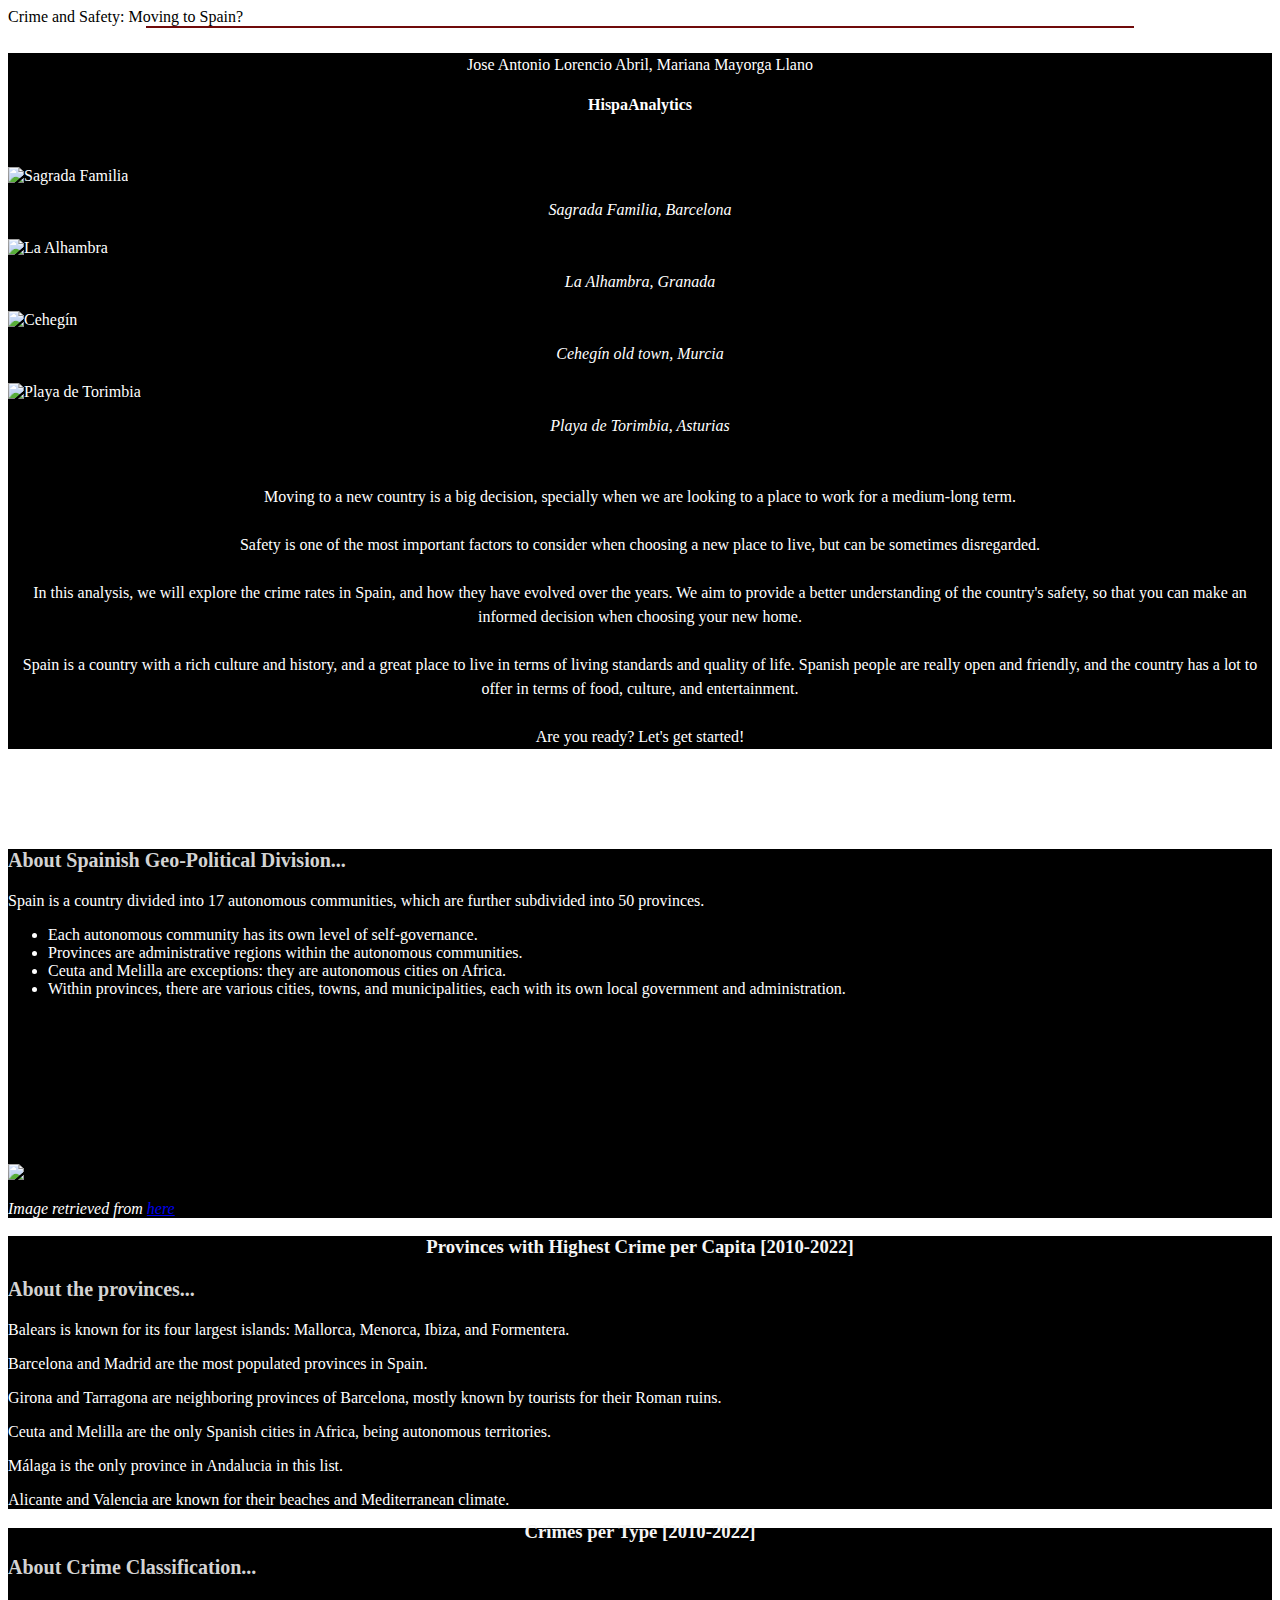
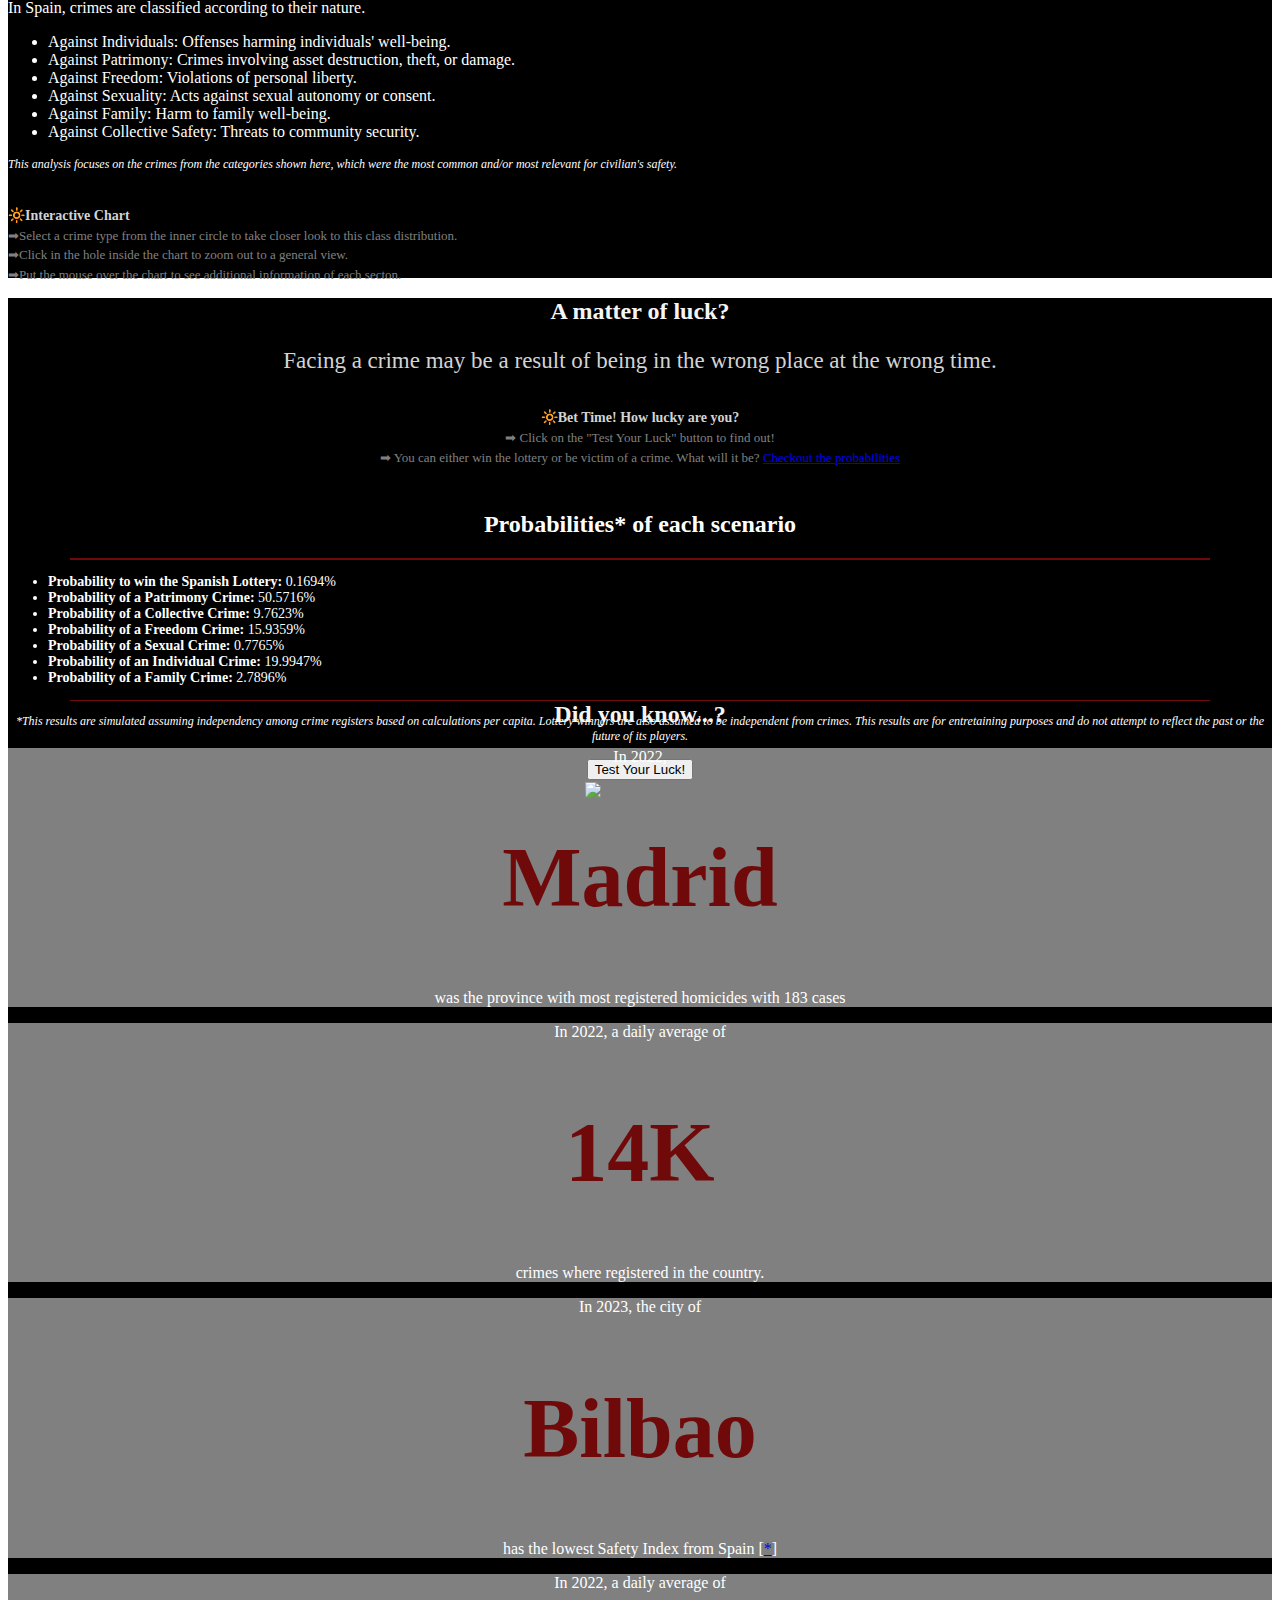
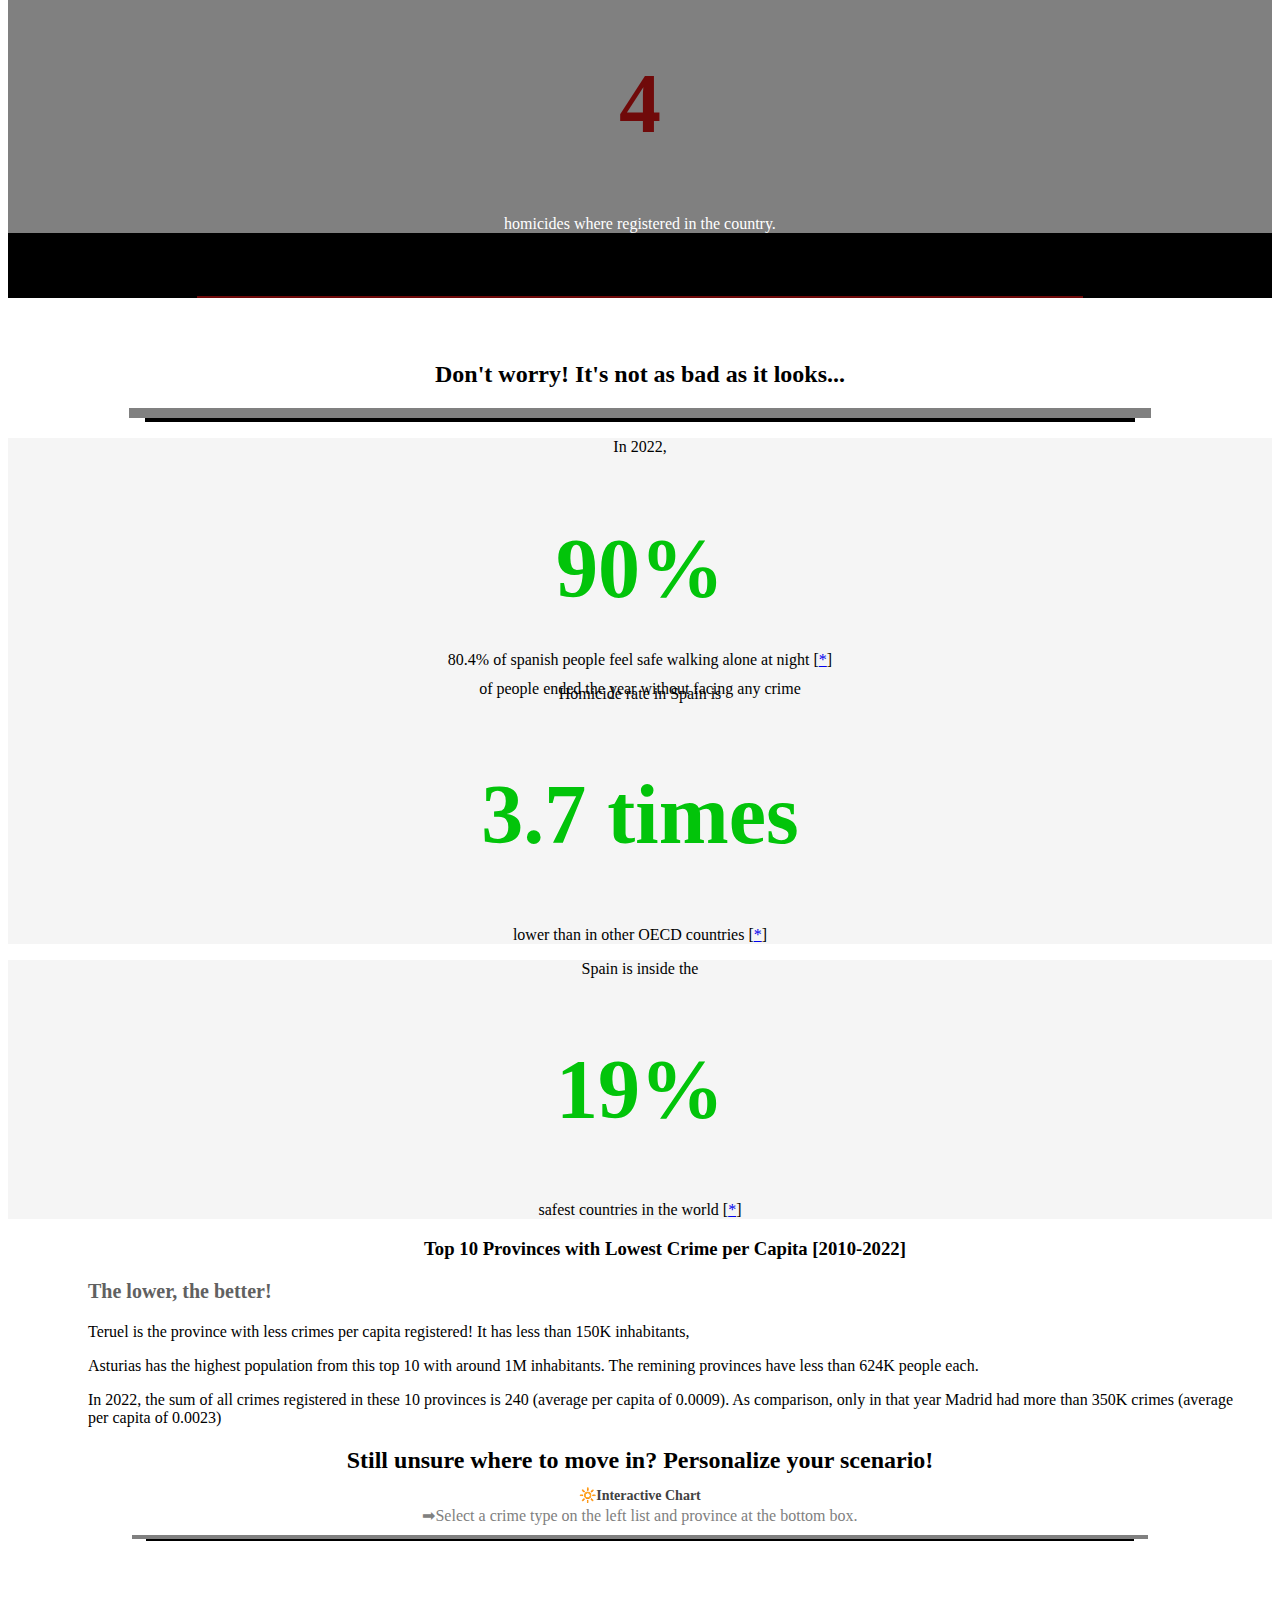
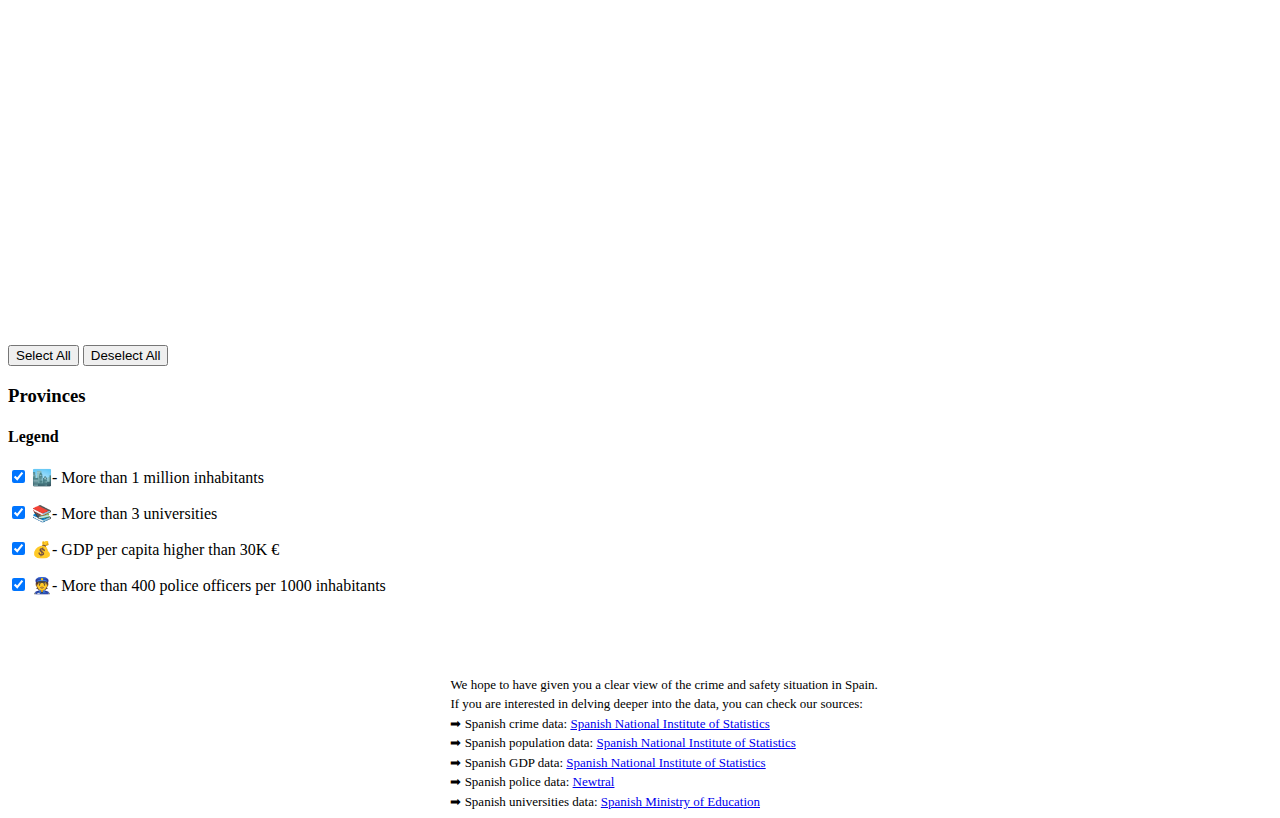
==== index.html @ 902f7b1b "Add files via upload" ====
<!DOCTYPE html>
<html>
<head>
  <title>Visual Analytics: Crime and Safety</title>
  <script src="https://d3js.org/d3.v7.min.js"></script>
  <link rel="stylesheet" href="assets/css/styles.css">
  <meta name="viewport" content="width=device-width, initial-scale=1">
</html>
<body>
  <div class="custheader">
		Crime and Safety: Moving to Spain?
    <hr style="width: 78%; margin: 0 auto; border: 1.5px solid #700a0a;">
  </div>

    <div class="navigation-menu">
        <div class="nav-circle" data-target="section0"></div>
        <div class="nav-circle" data-target="section0.5"></div>
        <div class="nav-circle" data-target="section1"></div>
        <div class="nav-circle" data-target="section2"></div>
        <div class="nav-circle" data-target="section2.5"></div>
        <div class="nav-circle" data-target="section3"></div>
        <div class="nav-circle" data-target="section4"></div>
        <div class="nav-circle" data-target="section4.5"></div>
        <div class="nav-circle" data-target="section5"></div>
        <div class="nav-circle" data-target="section6"></div>
    </div>

    <div id="section0" class="section" style="color:white; background-color: rgb(0, 0, 0); margin-top: -2%;">

        <div id="authors" style="text-align: center; font-size: 16px; line-height: 1.5; margin-top: 50px; margin-bottom: 50px; ">
          <p>Jose Antonio <span class="highlight">Lorencio Abril</span>, Mariana <span class="highlight">Mayorga Llano</span></p>
          <p><b>HispaAnalytics</b></p>
        </div>
      
        <div class="intro">

          <div class="image-container">

            <div style="margin-bottom: 20px; width: 100%;">
                <img src="./assets/images/sagrada_familia.jpg" alt="Sagrada Familia" style="width: 100%; height: auto;">
                <p style="text-align: center;"><i>Sagrada Familia, Barcelona</i></p>
            </div>

            <div style="margin-bottom: 20px; width: 100%;">
                <img src="./assets/images/alhambra.jpg" alt="La Alhambra" style="max-width: 100%; height: auto;">
                <p style="text-align: center;"><i>La Alhambra, Granada</i></p>
            </div>

            <div style="margin-bottom: 20px; width: 100%;">
                <img src="./assets/images/cehegin.jpg" alt="Cehegín" style="max-width: 100%; height: auto;">
                <p style="text-align: center;"><i>Cehegín old town, Murcia</i></p>
            </div>

            <div style="margin-bottom: 20px; width: 100%;">
                <img src="./assets/images/PlayaTorimbia.jpg" alt="Playa de Torimbia" style="max-width: 100%; height: auto;">
                <p style="text-align: center;"><i>Playa de Torimbia, Asturias</i></p>
            </div>

        </div>

          <div class="info-container" style="text-align: center; font-size: 16px; line-height: 1.5; margin-top: 50px; margin-bottom: 50px; ">
            <p>Moving to a new country is a big decision, specially when we are looking to a place to work for a medium-long term. 
              <br> 
              <br> 
              <span class="highlight">Safety</span> is one of the most important factors to consider when choosing a new place to live, but can be sometimes disregarded.
              <br> 
              <br> 
              In this analysis, we will explore the crime rates in <span class="highlight">Spain</span>, and how they have evolved over the years. We aim to provide a better understanding of the country's safety, so that you can make an informed decision when choosing your new home.
              <br> 
              <br> 
              Spain is a country with a rich culture and history, and a great place to live in terms of living standards and quality of life. Spanish people are really open and friendly, and the country has a lot to offer in terms of food, culture, and entertainment.
              <br> 
              <br>  
              <span class="highlight">Are you ready?</span> Let's get started!
          </div>
        </div>
    </div>

    <div id="section0.5" class="section" style="color:white; background-color: rgb(0, 0, 0);">
      <div class="flex-container"  style="margin-top: 100px;">
        <div>
          <p style="color: lightgray; font-size: 20px; font-weight: bold; margin-top: 100px;"> About Spainish Geo-Political Division...</p>
          <div class="info-container width: 60%">
            <p> Spain is a country divided into <span class="highlight">17 autonomous communities</span>, which are further subdivided into <span class="highlight"> 50 provinces</span>. </p>
            <ul>
              <li>Each autonomous community has its own level of self-governance.</li>
              <li>Provinces are administrative regions within the autonomous communities. </li>
              <li>Ceuta and Melilla are exceptions: they are autonomous cities on Africa.</li>
              <li>Within provinces, there are various cities, towns, and municipalities, each with its own local government and administration.</li>
            </ul>
          </div>
        </div>
        <div style="width:50%;">
          <img src="assets/images/mapSpain.png" style="width:80%; margin-top: 150px;" >
          <p style="font-size: 10;"><em>Image retrieved from <a href="https://www.researchgate.net/profile/Aurora-Pujol/publication/305422903/figure/fig2/AS:391301649453060@1470304991714/Territorial-organization-of-Spain-in-Autonomous-Communities-or-Regions-AC-Comunidades.png">here</a></em></p>
        </div>
      </div>

  </div>

    <div id="section1" class="section" style="color:white; background-color: rgb(0, 0, 0);">
        <div class="flex-container">
          <div id="bar" class="responsive-svg-container">
            <h3 style="text-align:center; color: whitesmoke;">Provinces with Highest Crime per Capita [2010-2022]</h3>
          </div>
          <div id="bar-chart-tooltip" class="tooltip" style="position: absolute; visibility: hidden; background-color: #fff; border: 1px solid #ddd; padding: 10px; border-radius: 5px; text-align: left; font-size: 12px;"></div>
          <div>
            <p style="color: lightgray; font-size: 20px; font-weight: bold;"> About the provinces...</p>
            <div class="info-container">
              <p><span class="highlight">Balears</span> is known for its four largest islands: Mallorca, Menorca, Ibiza, and Formentera.</p>
              <p><span class="highlight">Barcelona</span> and <span class="highlight">Madrid</span> are the most populated provinces in Spain.</p>
              <p><span class="highlight">Girona</span> and <span class="highlight">Tarragona</span> are neighboring provinces of Barcelona, mostly known by tourists for their Roman ruins.</p>
              <p><span class="highlight">Ceuta</span> and <span class="highlight">Melilla</span> are the only Spanish cities in Africa, being autonomous territories.</p>
              <p><span class="highlight">Málaga</span> is the only province in Andalucia in this list.</p>
              <p><span class="highlight">Alicante</span> and <span class="highlight">Valencia</span> are known for their beaches and Mediterranean climate.</p>
            </div>
          </div>
          
        </div>

    </div>

    <div id="section2" class="section" style="color:white; background-color: rgb(0, 0, 0);">
      
      <div class="flex-container">
        <div id="sunburst-container" class="responsive-svg-container">
          <h3 style="text-align:center;  line-height: 0.4; color: whitesmoke;"> Crimes per Type [2010-2022]</h3>
        </div>
        <div id="sunburst-chart-tooltip" class="tooltip2"></div>
        <div>
          <p style="color: lightgray; font-size: 20px; font-weight: bold;"> About Crime Classification...</p>
          <div class="info-container">
            In Spain, crimes are classified according to their nature. 
            <ul>
              <li><span class="highlight">Against Individuals:</span> Offenses harming individuals' well-being.</li>
              <li><span class="highlight">Against Patrimony:</span> Crimes involving asset destruction, theft, or damage.</li>
              <li><span class="highlight">Against Freedom:</span> Violations of personal liberty.</li>
              <li><span class="highlight">Against Sexuality:</span> Acts against sexual autonomy or consent.</li>
              <li><span class="highlight">Against Family:</span> Harm to family well-being.</li>
              <li><span class="highlight">Against Collective Safety:</span> Threats to community security.</li>
            </ul>
            <p style="font-size: 12px; "><i>This analysis focuses on the crimes from the categories shown here, which were the most common and/or most relevant for civilian's safety. </i></p>
          </div>

          <div style="color: grey; font-size: 13px; margin-top: 40px; line-height: 0.5;">
            <p style="color: lightgrey; font-size: 14px; font-weight: bold;"> 🔆Interactive Chart</p>
            <p> ➡Select a crime type from the inner circle to take closer look to this class distribution.</p>
            <p> ➡Click in the hole inside the chart to zoom out to a general view.</p>
            <p> ➡Put the mouse over the chart to see additional information of each secton.</p>
          </div>
        </div>
      </div>
    </div>

    <div id="section2.5" class="section" style="color:white; background-color: rgb(0, 0, 0);">
      <h2 style="text-align:center; color: whitesmoke; margin-top: 90;">A matter of luck?</h2>
      <div style="text-align:center;">
        <p style="color: lightgrey; font-size: 23px; ">Facing a crime may be a result of being in the wrong place at the wrong time. </p>
        
        <div style="color: grey; font-size: 13px; margin-top: 40px; margin-bottom: 50px; line-height: 0.5;">
          <p style="color: lightgrey; font-size: 14px; font-weight: bold;"> 🔆Bet Time! How lucky are you?</p>
          <p> ➡ Click on the "Test Your Luck" button to find out! </p>
          <p> ➡ You can either win the lottery or be victim of a crime. What will it be? <a href="#" onclick="showProbabilities(); return false;">Checkout the probabilities</a>
        </div>

        <div id="probabilitiesPopup" class="overlay" >
          <div class="info-container">
            <h2>Probabilities* of each scenario </h2>
            <hr style="width: 90%; margin: 0 auto; border: 1px solid #700a0a;">
            <ul style="text-align: left; font-size: 14px;">
              <li><b>Probability to win the Spanish Lottery:</b> 0.1694%</li>
              <li><b>Probability of a Patrimony Crime:</b> 50.5716%</li>
              <li><b>Probability of a Collective Crime:</b> 9.7623%</li>
              <li><b>Probability of a Freedom Crime:</b> 15.9359%</li>
              <li><b>Probability of a Sexual Crime:</b> 0.7765%</li>
              <li><b>Probability of an Individual Crime:</b> 19.9947%</li>
              <li><b>Probability of a Family Crime:</b> 2.7896%</li>
            </ul>
            <hr style="width: 90%; margin: 0 auto; border: 1px solid #700a0a;">

            <p style="font-size: 12px; "><i>*This results are simulated assuming independency among crime registers based on calculations per capita. Lottery winners are also assumed to be independent from crimes. This results are for entretaining purposes and do not attempt to reflect the past or the future of its players.  </i></p>
          </div>          
        </div>

      </div>
      <div  style="width: 100%; align-self: center; align-items: center; border-radius: 10px; line-height: 1.6; color: grey;">
      <div class="grid-container" style="height: 60%; ">
        <div id="bar-mini" class="responsive-svg-container"></div>
        <div style="text-align:center">
                  <button id="testButton" class="nice-button">Test Your Luck!</button>
                  <div id="result-container"></div>
                  <div id="overlay" class="overlay"></div>
          <img src="./assets/images/tragamonedas.gif" alt="Tragamonedas" style="height: 50%;">
        </div>
        <div id="sunburst-container-mini" class="responsive-svg-container" style="margin-top: -10%;"></div>
      </div>
      </div>
  </div>
    
    <div id="section3" class="section" style="color:white; background-color: rgb(0, 0, 0);">
        <h2 style="text-align:center; color: whitesmoke;">Did you know...?</h3>
            <div  class="quadra-grid-container" style="text-align:center" > 
            
              <div style="background-color: grey;">
                <p>In 2022, </p>
                <p style="font-size: 84px; font-weight: bold; color: #700a0a;  margin: 5% 0;">Madrid </p>
                <p> was the province with most registered homicides with 183 cases</p>
              </div>
        
              <div style="background-color: grey;">
                <p>In 2022, a daily average of </p>
                <p style="font-size: 84px; font-weight: bold; color: #700a0a;  margin: 5% 0;">14K</p>
                <p> crimes where registered in the country.</p>
              </div>
        
              <div style="background-color: grey;">
                <p>In 2023, the city of </p>
                <p style="font-size: 84px; font-weight: bold; color: #700a0a;  margin: 5% 0;">Bilbao</p>
                <p>has the lowest Safety Index from Spain [<a href="https://www.numbeo.com/crime/region_rankings_current.jsp?region=150" target="_blank" style="font-size: 4;">*</a>]</p>
              </div>
        
              <div style="background-color: grey;">
                <p>In 2022, a daily average of </p>
                <p style="font-size: 84px; font-weight: bold; color: #700a0a;  margin: 5% 0;">4</p>
                <p> homicides where registered in the country.</p>
              </div>
            </div>
        
            <hr style="width: 70%; margin: 5% auto; border: 1px solid #700a0a;">
    </div>

    <div id="section4" class="section">
      <h2 style="text-align:center; ">Don't worry! It's not as bad as it looks...</h2>
    
      <hr style="width: 80%; margin: 0 auto; border: 5px solid grey;">
      <hr style="width: 78%; margin: 0 auto; border: 2px solid black;">
      
      <div  class="quadra-grid-container" style="text-align:center" > 
        <div style="background-color: whitesmoke;">
          <p>In 2022, </p>
          <p style="font-size: 84px; font-weight: bold; color: #02c40a;  margin: 5% 0;">90%</p>
          <p> of people ended the year without facing any crime </p>
        </div>
        <div style="background-color: whitesmoke;">
          <div class="pie-chart-container" style="margin-top: -10%;"></div>
          <p style="padding-top: 5%;">80.4% of spanish people feel safe walking alone at night [<a href="https://www.oecdbetterlifeindex.org/es/topics/safety-es/" target="_blank" style="font-size: 4;">*</a>]</p>
        </div>
        <div style="background-color: whitesmoke;">
          <p>Homicide rate in Spain is </p>
          <p style="font-size: 84px; font-weight: bold; color: #02c40a;  margin: 5% 0;">3.7 times</p>
          <p>lower than in other OECD countries [<a href="https://www.oecdbetterlifeindex.org/es/countries/spain-es/" target="_blank" style="font-size: 4;">*</a>]</p>
        </div>
        <div style="background-color: whitesmoke;">
          <p>Spain is inside the</p>
          <p style="font-size: 84px; font-weight: bold; color: #02c40a;  margin: 5% 0;">19%</p>
          <p>safest countries in the world [<a href="https://worldpopulationreview.com/country-rankings/most-peaceful-countries" target="_blank" style="font-size: 4;">*</a>]</p>
        </div>
      </div>
    </div>

    <div id="section4.5" class="section" >
      <div class="flex-container"  style="margin-left: 80px; margin-right: 30px;">
        <div id="barBest" class="responsive-svg-container">
          <h3 style="text-align:center; color: black;">Top 10 Provinces with Lowest Crime per Capita [2010-2022]</h3>
        </div>
        <div>
          <p style="color: #616161; font-size: 20px; font-weight: bold;"> The lower, the better!</p>
          <div class="info-container">
            <p> 
              <p><span class="highlight-good">Teruel</span> is the province with less crimes per capita registered! It has less than 150K inhabitants,</p>
              <p><span class="highlight-good">Asturias</span> has the highest population from this top 10 with around 1M inhabitants. The remining provinces have less than 624K people each.</p>
              <p>In <span class="highlight-good">2022</span>, the sum of all crimes registered in these 10 provinces is 240 (average per capita of 0.0009). As comparison, only in that year Madrid had more than 350K crimes (average per capita of 0.0023) </p>
              
          </div>
        </div>
        
      </div>
    </div>

    <div id="section5" class="section">
      <div id="final-tooltip" class="tooltip" style="position: absolute; visibility: hidden; background-color: #fff; border: 1px solid #ddd; padding: 10px; border-radius: 5px; text-align: left; font-size: 12px;"></div>
      <h2 style="text-align:center; ">Still unsure where to move in? Personalize your scenario!</h3>
         <p style="color: #424242; line-height: 30%; font-size: 14px; font-weight: bold; text-align:center;"> 🔆Interactive Chart</p>
        <p style="color: grey; line-height: 30%; font-size: 10; text-align:center;"> ➡Select a crime type on the left list and province at the bottom box.</p>
        <hr style="width: 80%; margin: 0 auto; border: 2px solid grey;">
        <hr style="width: 78%; margin: 0 auto; border: 1px solid black;">  
        <svg width="300" height="400"></svg>
      <div id="selectors-container">
          <div class="selector-box" id="category-selector-box" style="display: none">
              <h3>Crime Categories</h3>
              <div id="category-selectors"></div>
          </div>
          <div class="selector-box" id="province-selector-box">
            <div class="selector-header">
              <button class="nice-button" id="select-all-provinces">Select All</button>
              <button class="nice-button" id="deselect-all-provinces">Deselect All</button>
                <h3>Provinces</h3>
            </div>
        
            <div class="selectors-and-legend-container">
                <div id="province-selectors"></div>
                <div class="legend-box">
                  <h4>Legend</h4>
                  <p><label><input type="checkbox" class="emoji-checkbox" id="emoji-population" checked> <span>🏙️- More than 1 million inhabitants</span> </label></p>
                  <p><label><input type="checkbox" class="emoji-checkbox" id="emoji-universities" checked> <span>📚- More than 3 universities</span></label></p>
                  <p><label><input type="checkbox" class="emoji-checkbox" id="emoji-gdp" checked> <span>💰- GDP per capita higher than 30K €</span></label></p>
                  <p><label><input type="checkbox" class="emoji-checkbox" id="emoji-police" checked> <span>👮- More than 400 police officers per 1000 inhabitants</span></label></p>
              </div>          
            </div>
          </div>
      </div>
    </div>

    <div id="section6" class="section" style="color:white; background-color: rgb(255, 255, 255);">
      <h2 style="text-align:center;">Summary of your selection</h3>
        <div class="info-container">
          <div id="summary"></div>
        </div>
        <div style="color: black; font-size: 13px; margin-top: 40px; line-height: 0.5; margin-left: 35%;">
          <p>
            We hope to have given you a clear view of the crime and safety situation in Spain.
          </p>
          <p>
            If you are interested in delving deeper into the data, you can check our sources:
          </p>
          <p> ➡ Spanish crime data: <a href="https://estadisticasdecriminalidad.ses.mir.es/sec/jaxiPx/Tabla.htm?path=/Datos1//l0/&file=01002.px&type=pcaxis&L=0" target="_blank">Spanish National Institute of Statistics</a></p>
          <p> ➡ Spanish population data: <a href="https://www.ine.es/jaxi/Tabla.htm?path=/t20/e245/p08/l0/&file=03003.px&L=0" target="_blank">Spanish National Institute of Statistics</a></p>
          <p> ➡ Spanish GDP data: <a href="https://www.ine.es/prensa/cre_2022.pdf" target="_blank">Spanish National Institute of Statistics</a></p>
          <p> ➡ Spanish police data: <a href="https://www.newtral.es/numero-policias-espana-total-policia-nacional-guardia-civil/20211220/" target="_blank">Newtral</a></p>
          <p> ➡ Spanish universities data: <a href="https://www.universidades.gob.es/wp-content/uploads/2022/11/Datos_y_Cifras_2021_22.pdf" target="_blank">Spanish Ministry of Education</a></p>
        </div>
    </div>

    <script src="assets/js/pagination.js"></script>
    <script src="assets/js/scripts.js"></script>

</body>
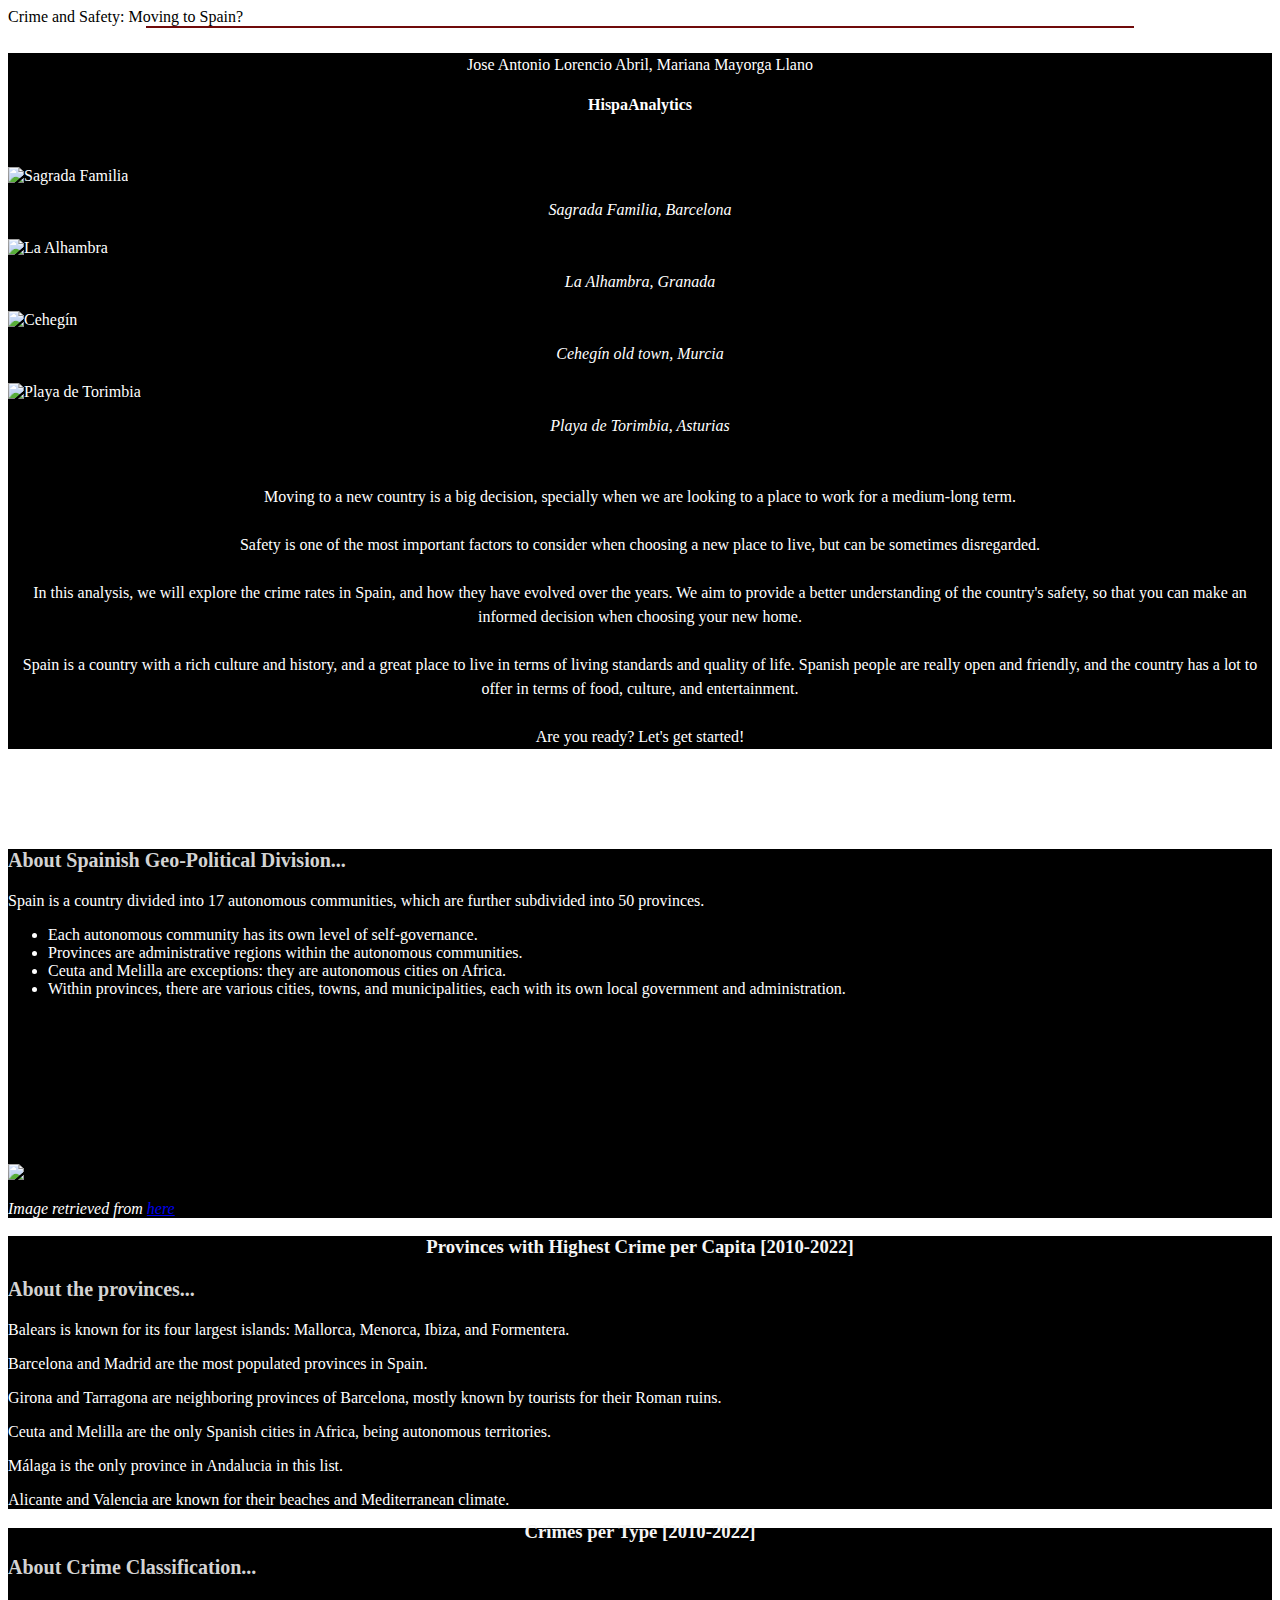
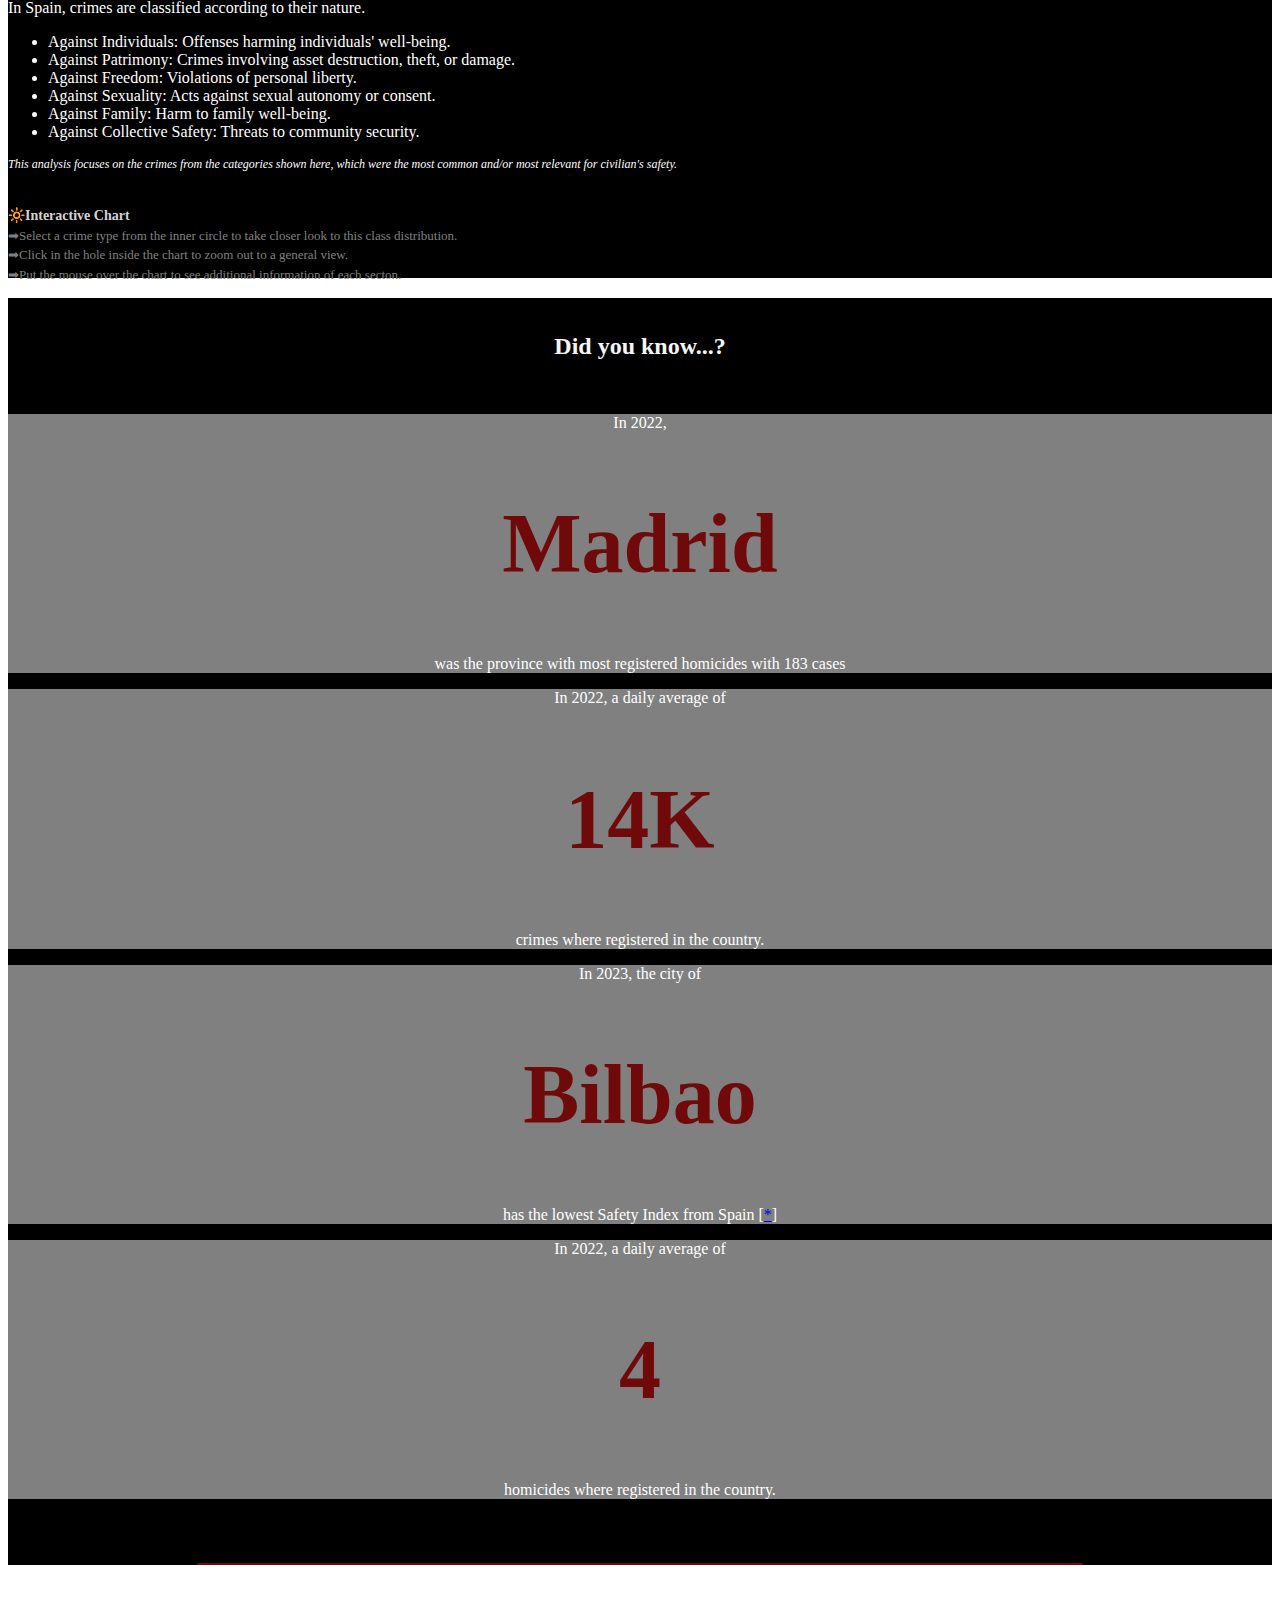
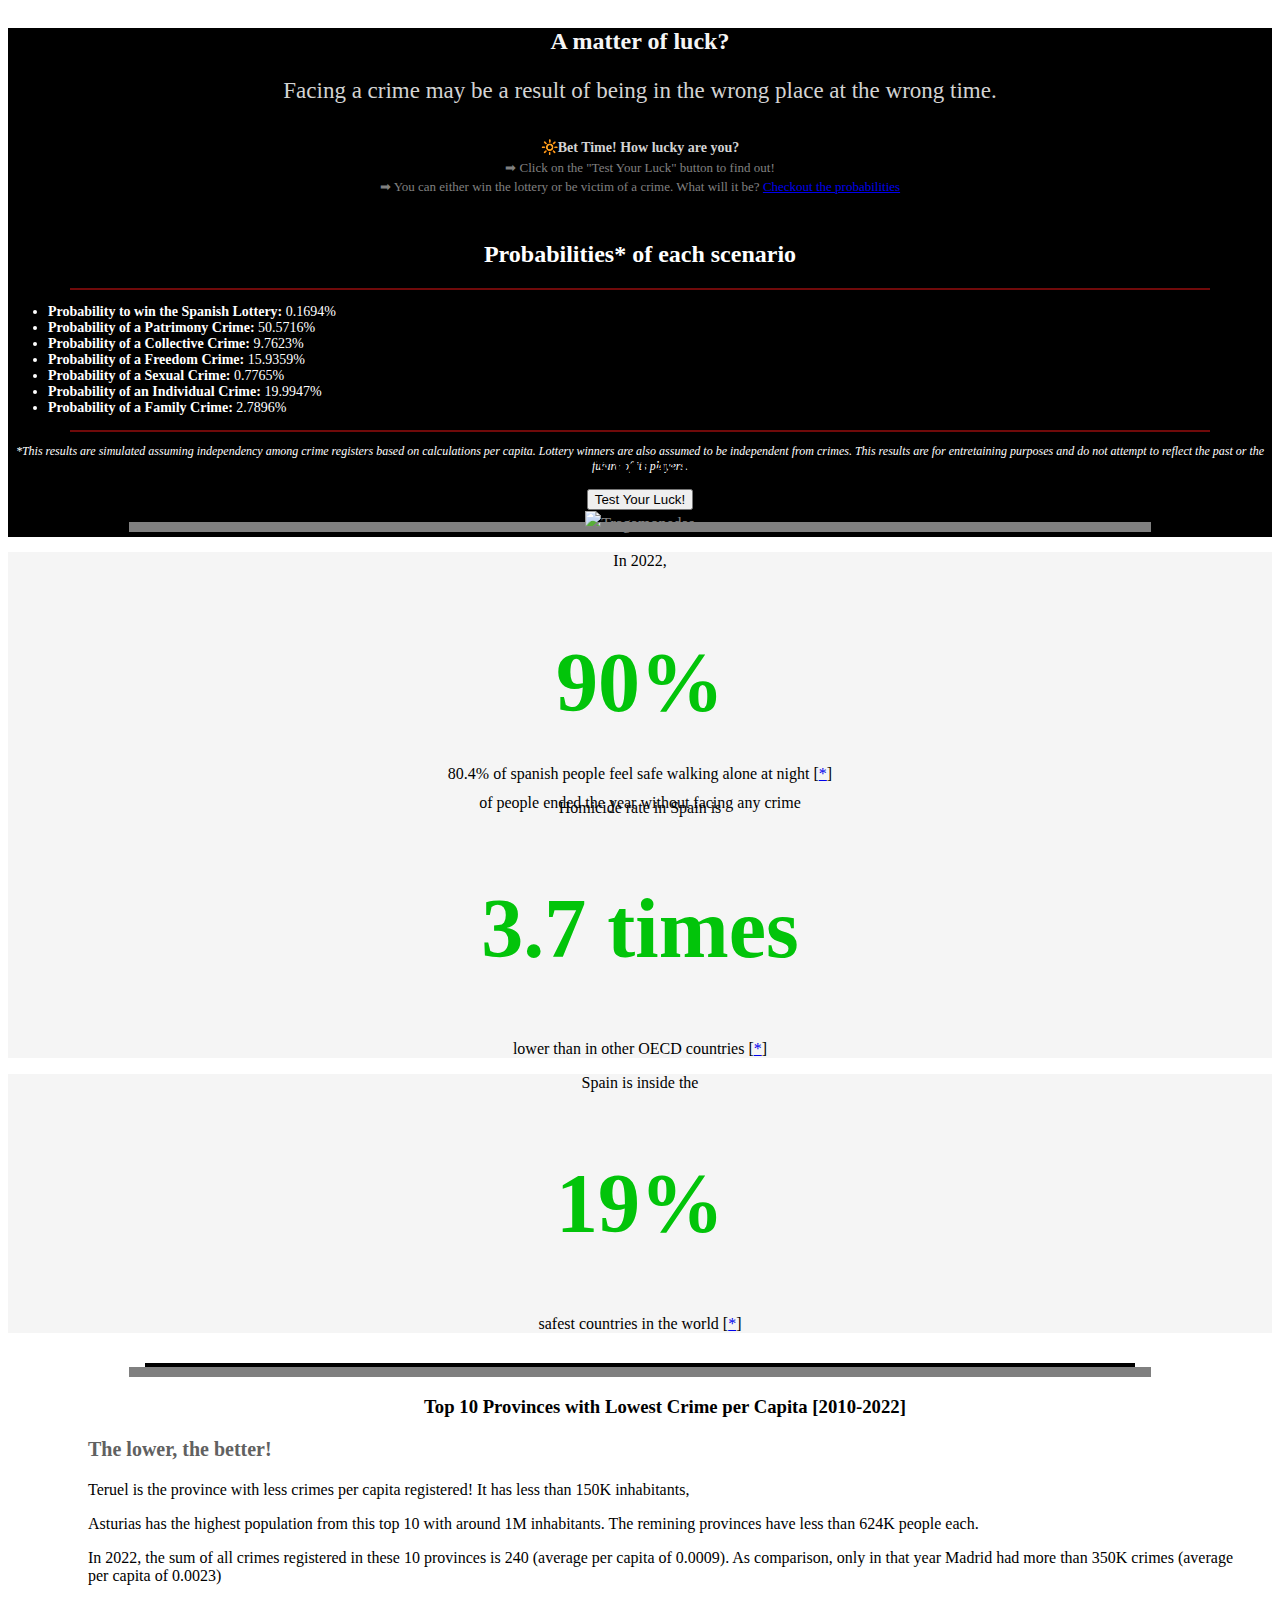
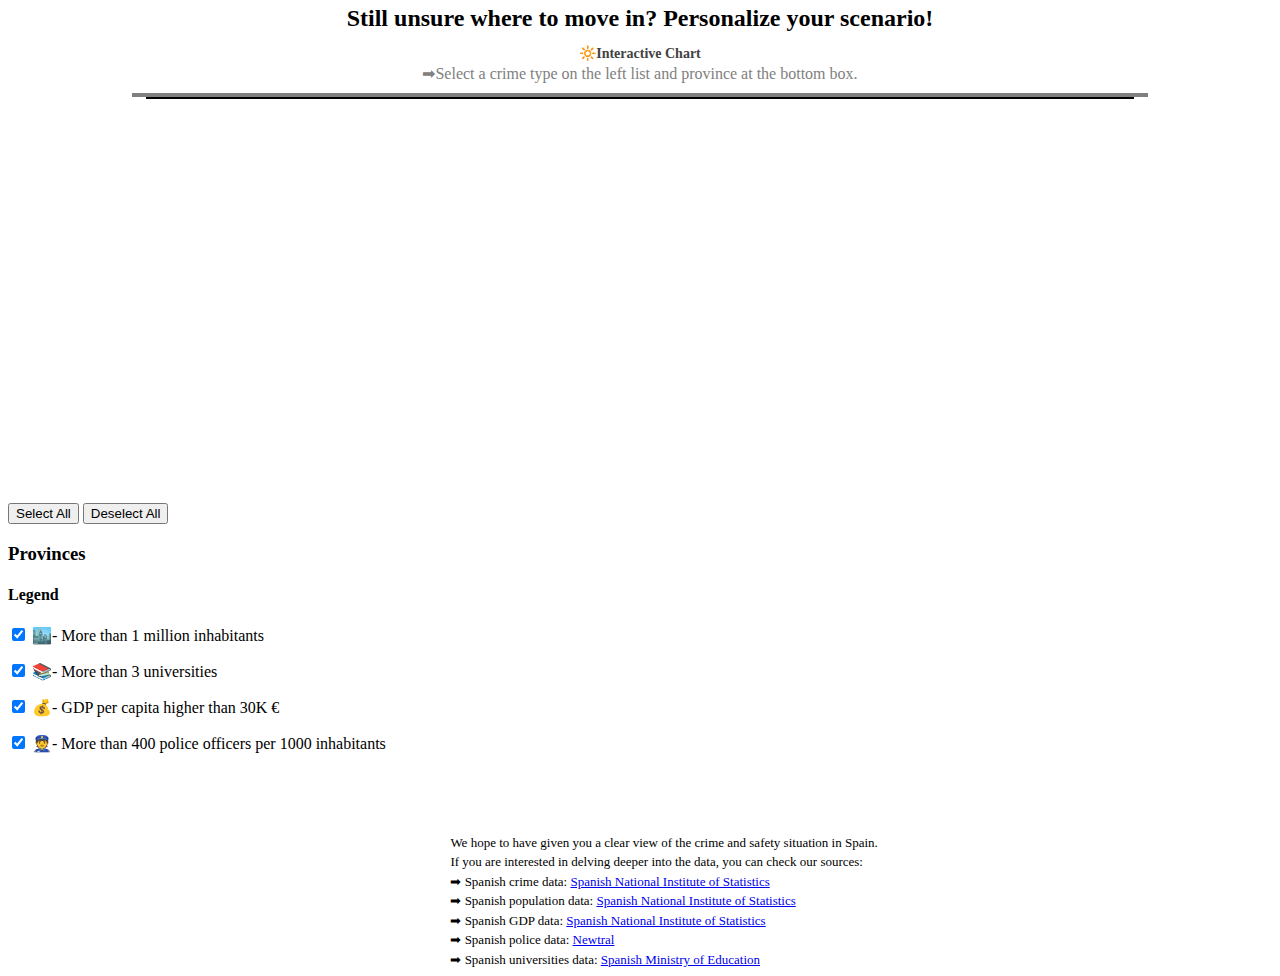
==== commit 0e094baf: "Style corrections, info provinces added" ====
--- a/index.html
+++ b/index.html
@@ -17,8 +17,8 @@
         <div class="nav-circle" data-target="section0.5"></div>
         <div class="nav-circle" data-target="section1"></div>
         <div class="nav-circle" data-target="section2"></div>
+        <div class="nav-circle" data-target="section3"></div>
         <div class="nav-circle" data-target="section2.5"></div>
-        <div class="nav-circle" data-target="section3"></div>
         <div class="nav-circle" data-target="section4"></div>
         <div class="nav-circle" data-target="section4.5"></div>
         <div class="nav-circle" data-target="section5"></div>
@@ -77,7 +77,7 @@
     </div>
 
     <div id="section0.5" class="section" style="color:white; background-color: rgb(0, 0, 0);">
-      <div class="flex-container"  style="margin-top: 100px;">
+      <div class="flex-container"  style="margin-top: 100px; ">
         <div>
           <p style="color: lightgray; font-size: 20px; font-weight: bold; margin-top: 100px;"> About Spainish Geo-Political Division...</p>
           <div class="info-container width: 60%">
@@ -152,6 +152,38 @@
       </div>
     </div>
 
+    <div id="section3" class="section" style="color:white; background-color: rgb(0, 0, 0);">
+      <h2 style="text-align:center; color: whitesmoke; line-height: 400%;">Did you know...?</h3>
+          <div  class="quadra-grid-container" style="text-align:center" > 
+          
+            <div style="background-color: grey;">
+              <p>In 2022, </p>
+              <p style="font-size: 84px; font-weight: bold; color: #700a0a;  margin: 5% 0;">Madrid </p>
+              <p> was the province with most registered homicides with 183 cases</p>
+            </div>
+      
+            <div style="background-color: grey;">
+              <p>In 2022, a daily average of </p>
+              <p style="font-size: 84px; font-weight: bold; color: #700a0a;  margin: 5% 0;">14K</p>
+              <p> crimes where registered in the country.</p>
+            </div>
+      
+            <div style="background-color: grey;">
+              <p>In 2023, the city of </p>
+              <p style="font-size: 84px; font-weight: bold; color: #700a0a;  margin: 5% 0;">Bilbao</p>
+              <p>has the lowest Safety Index from Spain [<a href="https://www.numbeo.com/crime/region_rankings_current.jsp?region=150" target="_blank" style="font-size: 4;">*</a>]</p>
+            </div>
+      
+            <div style="background-color: grey;">
+              <p>In 2022, a daily average of </p>
+              <p style="font-size: 84px; font-weight: bold; color: #700a0a;  margin: 5% 0;">4</p>
+              <p> homicides where registered in the country.</p>
+            </div>
+          </div>
+      
+          <hr style="width: 70%; margin: 5% auto; border: 1px solid #700a0a;">
+  </div>
+
     <div id="section2.5" class="section" style="color:white; background-color: rgb(0, 0, 0);">
       <h2 style="text-align:center; color: whitesmoke; margin-top: 90;">A matter of luck?</h2>
       <div style="text-align:center;">
@@ -197,45 +229,15 @@
       </div>
   </div>
     
-    <div id="section3" class="section" style="color:white; background-color: rgb(0, 0, 0);">
-        <h2 style="text-align:center; color: whitesmoke;">Did you know...?</h3>
-            <div  class="quadra-grid-container" style="text-align:center" > 
-            
-              <div style="background-color: grey;">
-                <p>In 2022, </p>
-                <p style="font-size: 84px; font-weight: bold; color: #700a0a;  margin: 5% 0;">Madrid </p>
-                <p> was the province with most registered homicides with 183 cases</p>
-              </div>
-        
-              <div style="background-color: grey;">
-                <p>In 2022, a daily average of </p>
-                <p style="font-size: 84px; font-weight: bold; color: #700a0a;  margin: 5% 0;">14K</p>
-                <p> crimes where registered in the country.</p>
-              </div>
-        
-              <div style="background-color: grey;">
-                <p>In 2023, the city of </p>
-                <p style="font-size: 84px; font-weight: bold; color: #700a0a;  margin: 5% 0;">Bilbao</p>
-                <p>has the lowest Safety Index from Spain [<a href="https://www.numbeo.com/crime/region_rankings_current.jsp?region=150" target="_blank" style="font-size: 4;">*</a>]</p>
-              </div>
-        
-              <div style="background-color: grey;">
-                <p>In 2022, a daily average of </p>
-                <p style="font-size: 84px; font-weight: bold; color: #700a0a;  margin: 5% 0;">4</p>
-                <p> homicides where registered in the country.</p>
-              </div>
-            </div>
-        
-            <hr style="width: 70%; margin: 5% auto; border: 1px solid #700a0a;">
-    </div>
+    
 
     <div id="section4" class="section">
-      <h2 style="text-align:center; ">Don't worry! It's not as bad as it looks...</h2>
+      <h2 style="text-align:center; line-height: 300%;">Don't worry! It's not as bad as it looks...</h2>
     
       <hr style="width: 80%; margin: 0 auto; border: 5px solid grey;">
       <hr style="width: 78%; margin: 0 auto; border: 2px solid black;">
       
-      <div  class="quadra-grid-container" style="text-align:center" > 
+      <div  class="quadra-grid-container" style="text-align:center; margin-bottom: 30px;" > 
         <div style="background-color: whitesmoke;">
           <p>In 2022, </p>
           <p style="font-size: 84px; font-weight: bold; color: #02c40a;  margin: 5% 0;">90%</p>
@@ -256,6 +258,10 @@
           <p>safest countries in the world [<a href="https://worldpopulationreview.com/country-rankings/most-peaceful-countries" target="_blank" style="font-size: 4;">*</a>]</p>
         </div>
       </div>
+
+      <hr style="width: 78%; margin: 0 auto; border: 2px solid black;">
+      <hr style="width: 80%; margin: 0 auto; border: 5px solid grey;">
+      
     </div>
 
     <div id="section4.5" class="section" >
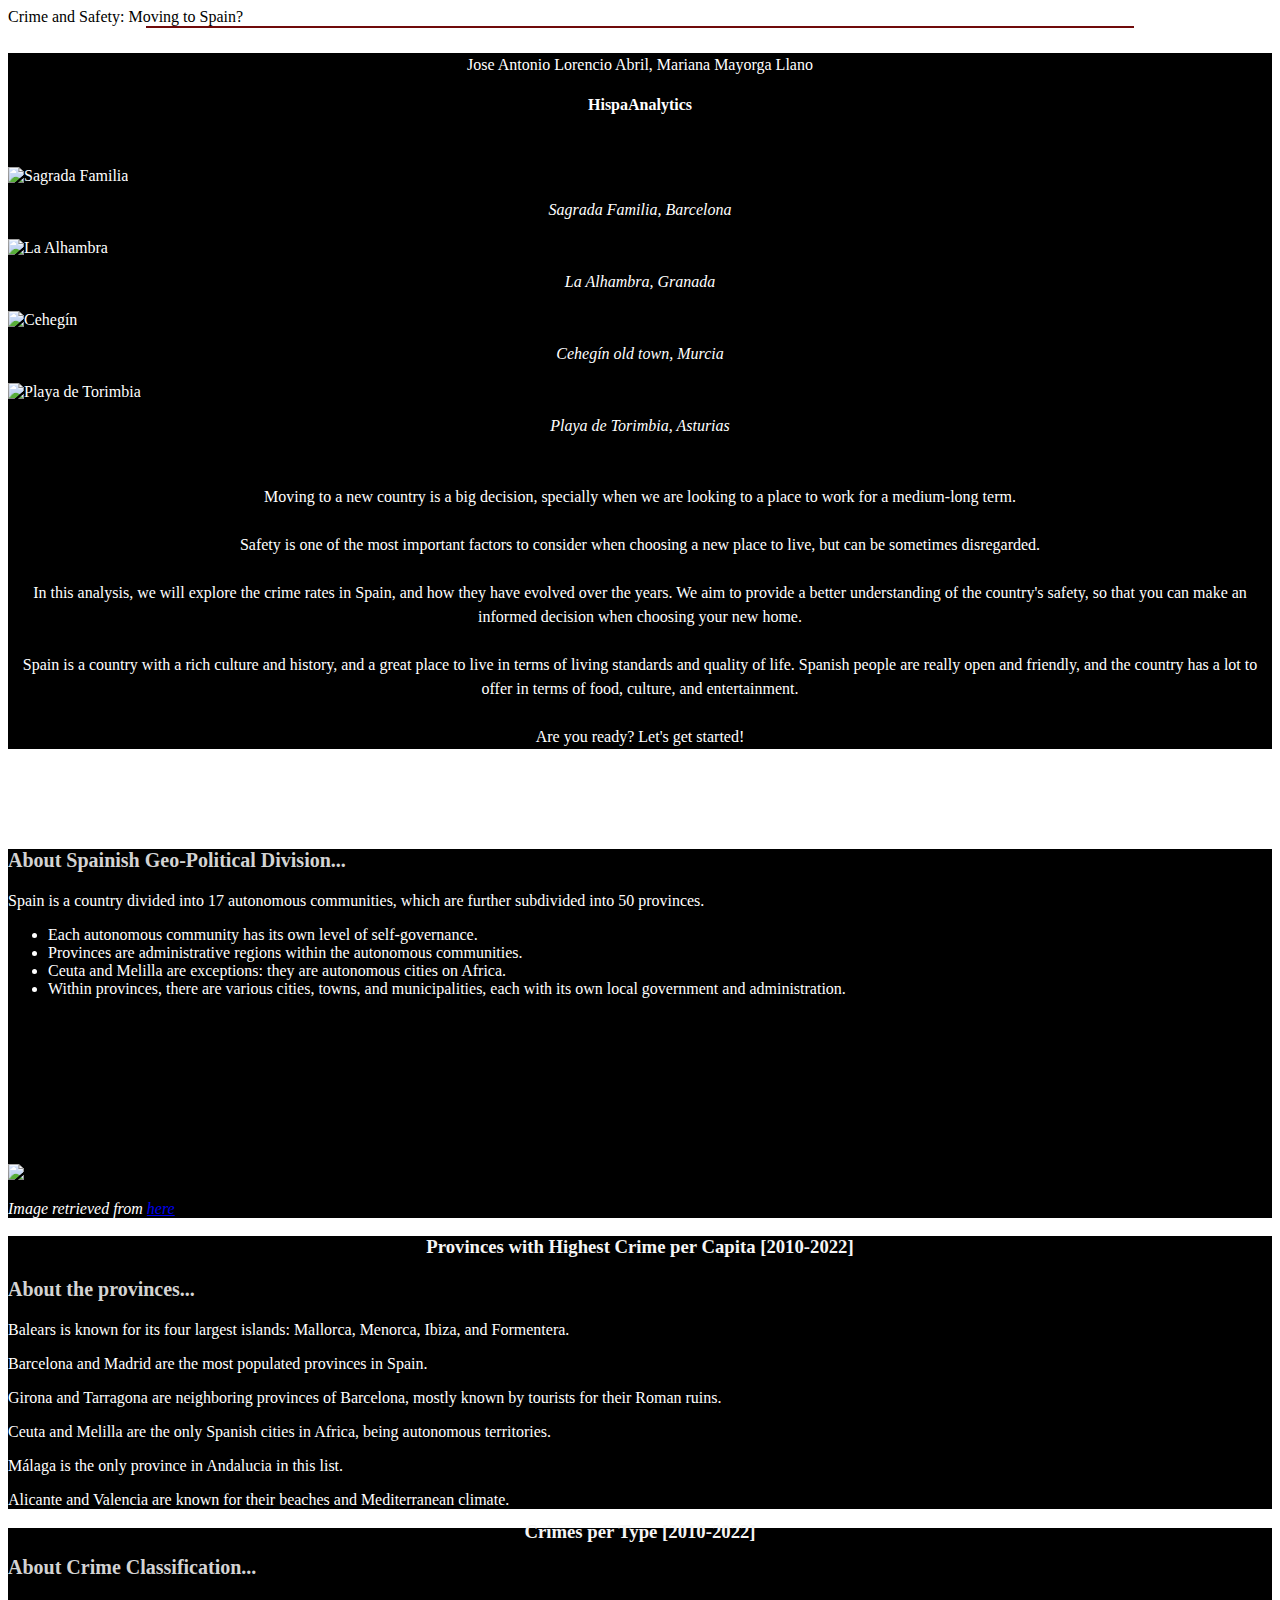
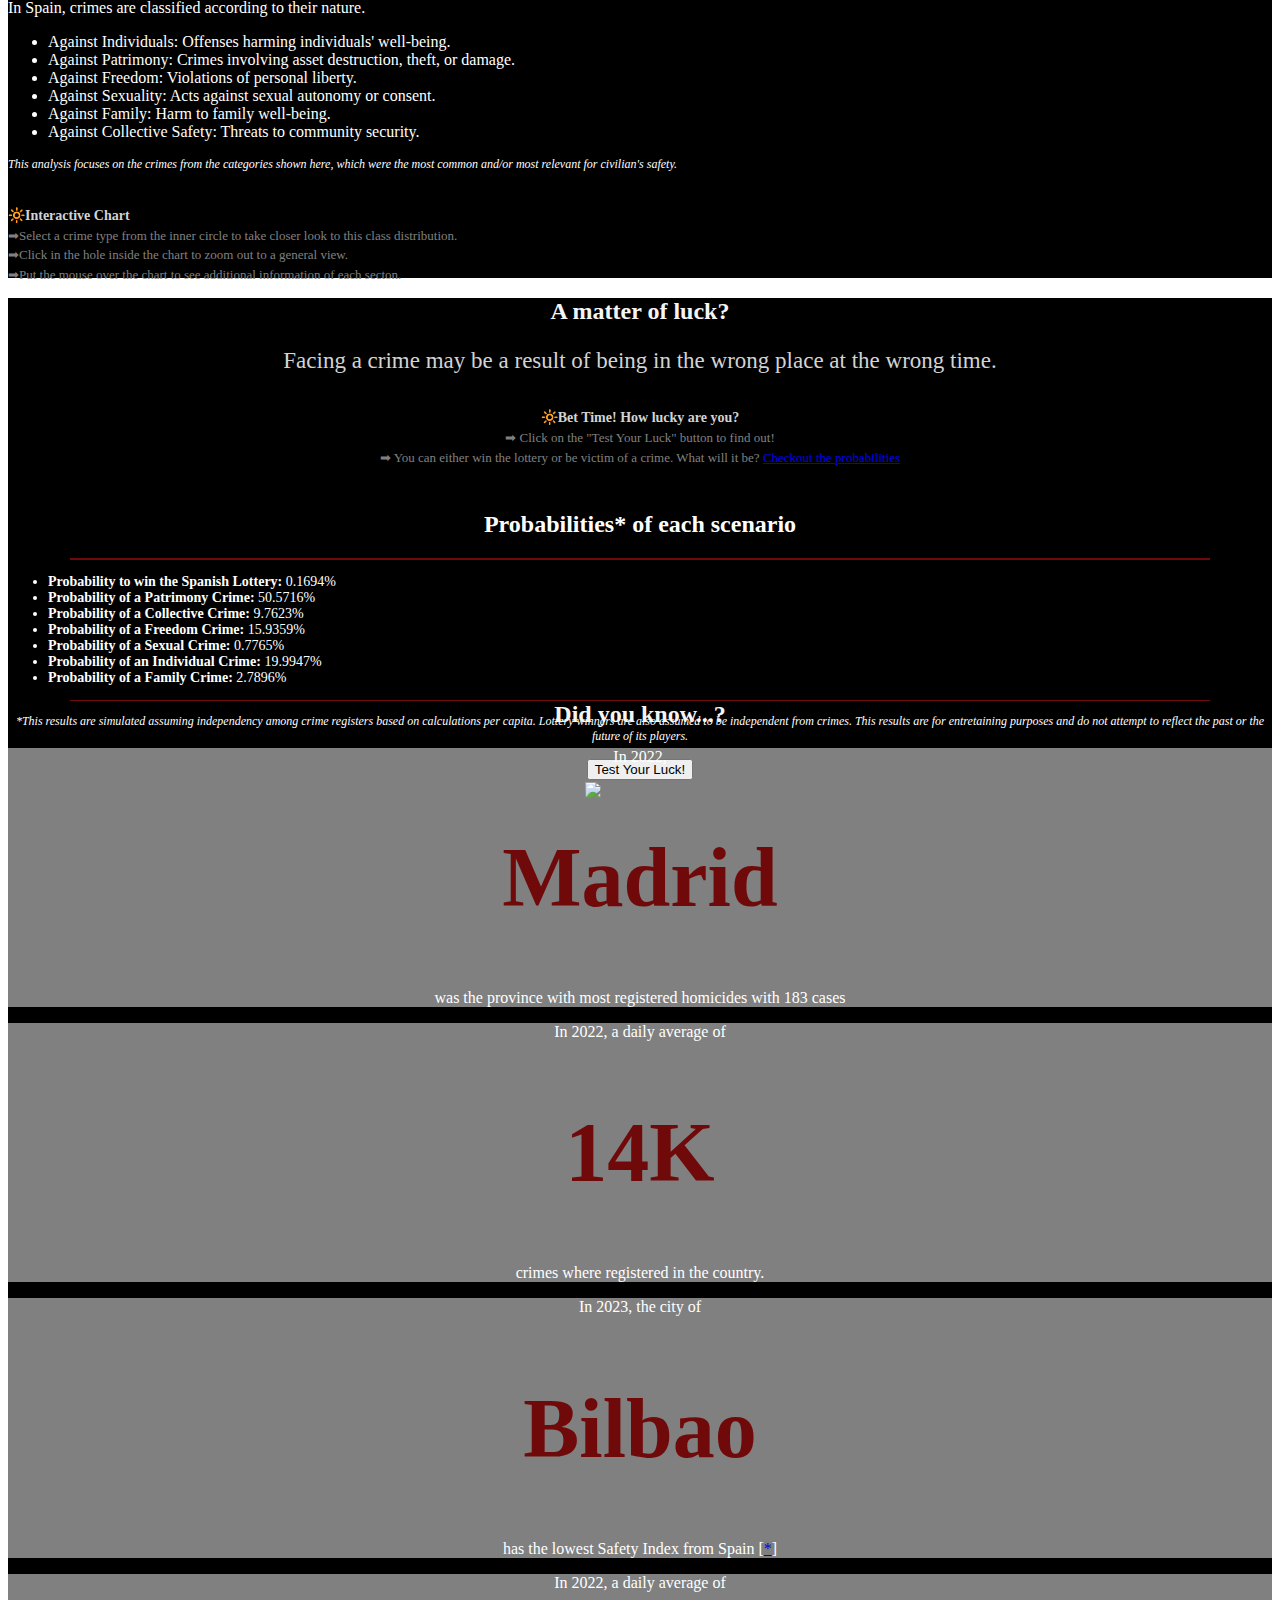
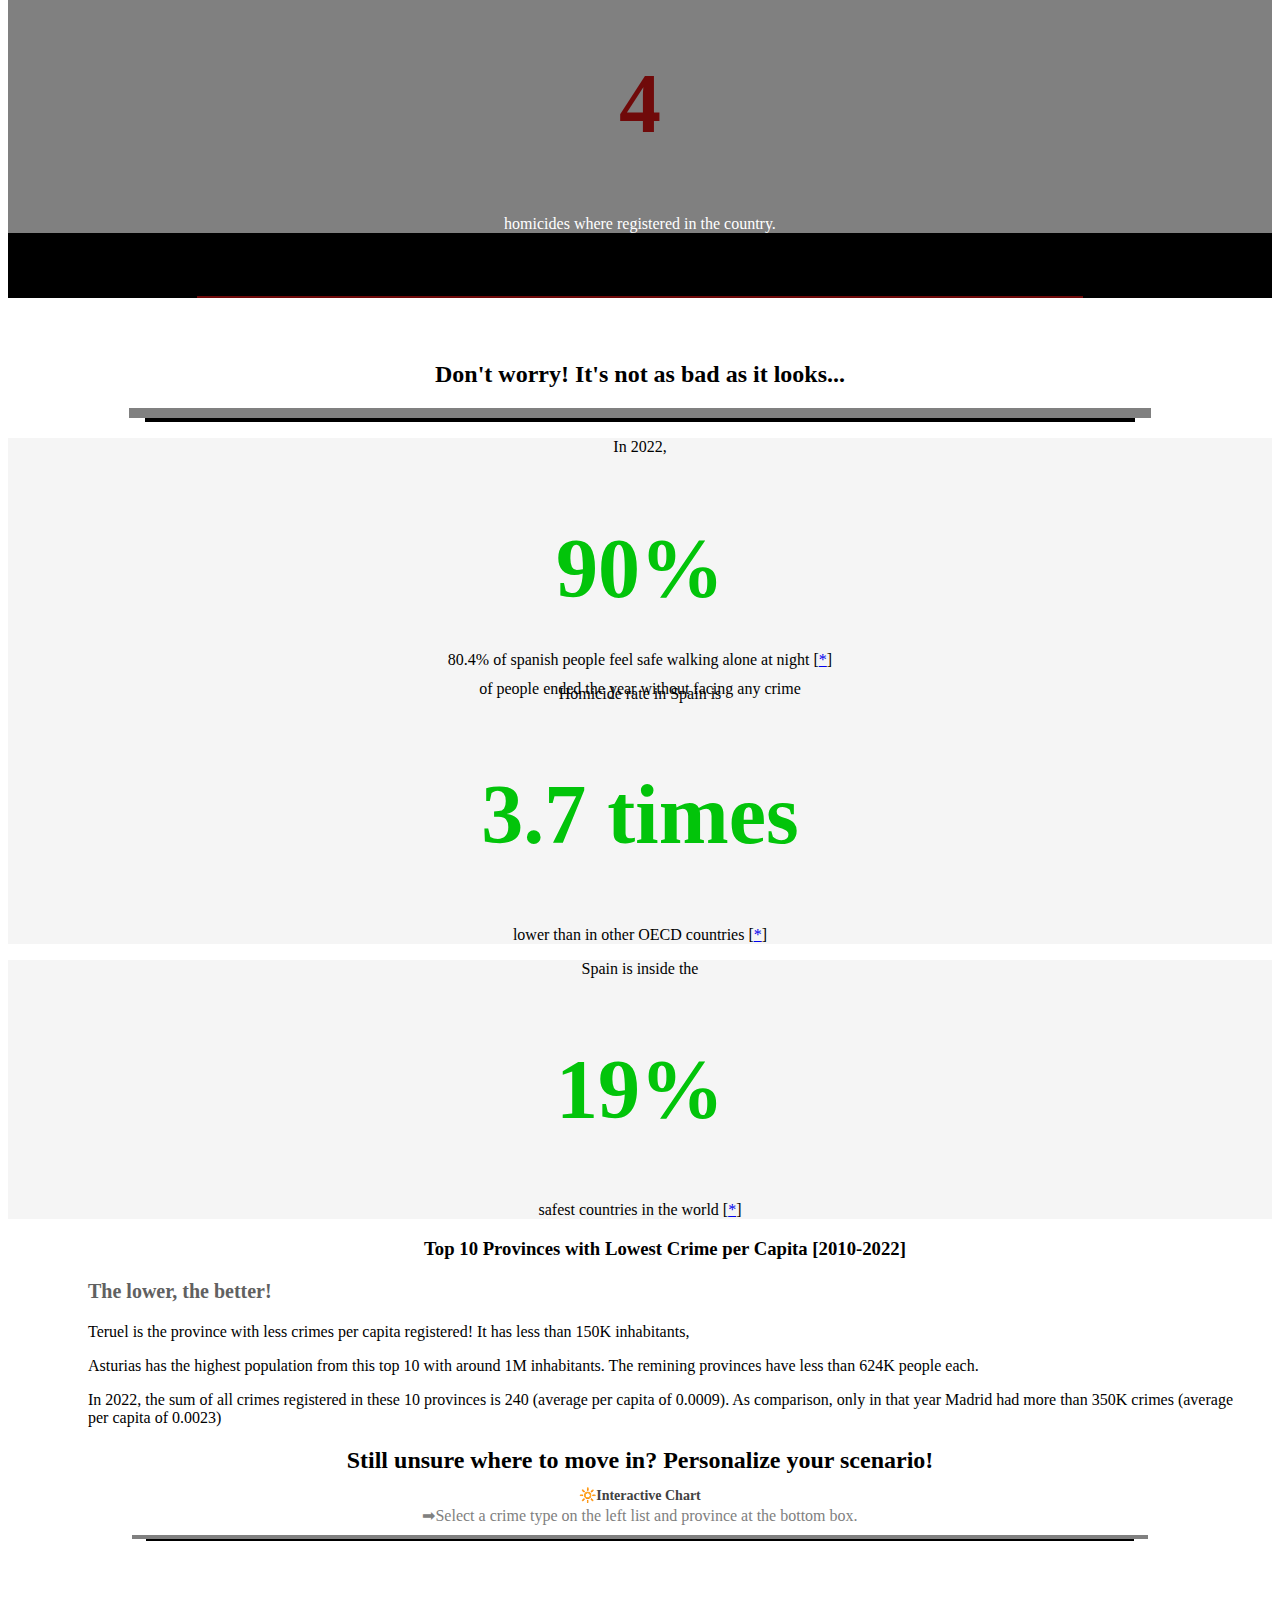
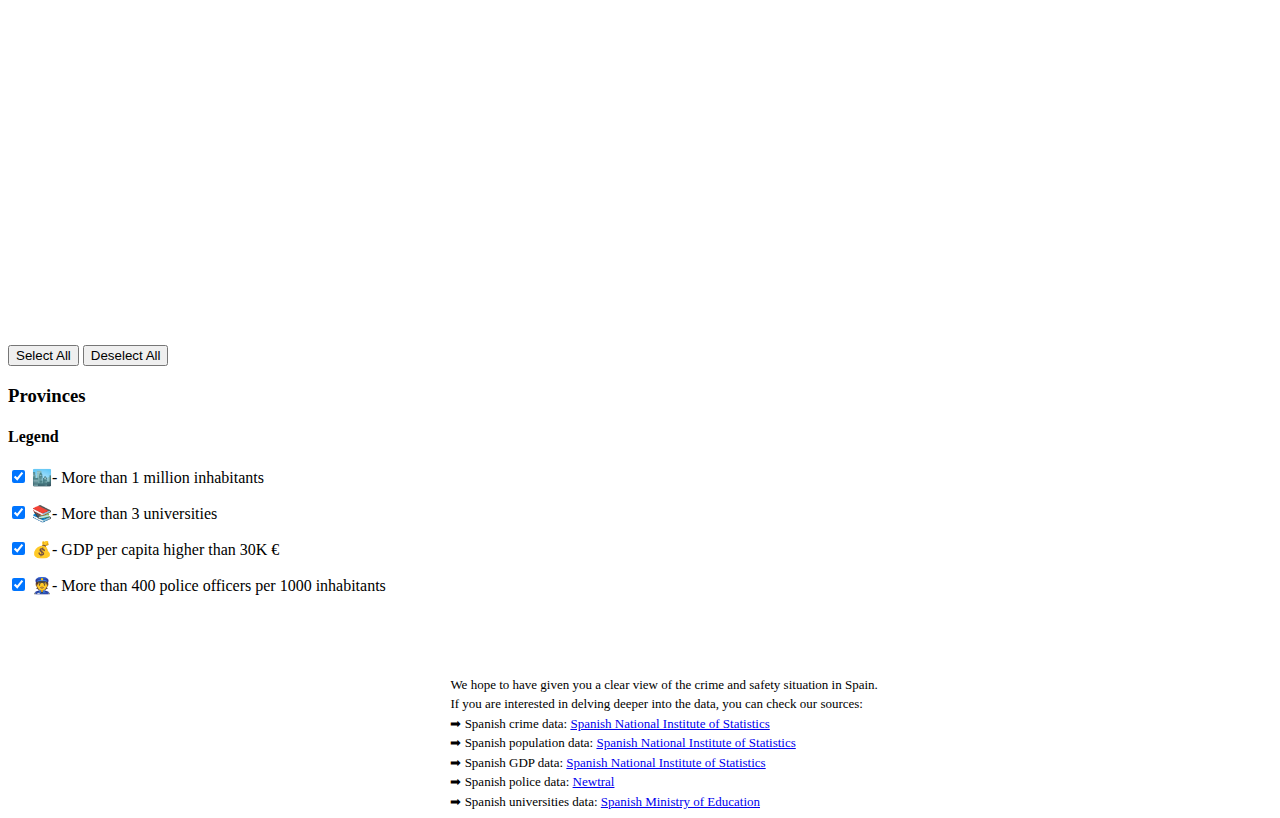
==== commit 89881879: "Fix size issue" ====
--- a/index.html
+++ b/index.html
@@ -17,8 +17,8 @@
         <div class="nav-circle" data-target="section0.5"></div>
         <div class="nav-circle" data-target="section1"></div>
         <div class="nav-circle" data-target="section2"></div>
+        <div class="nav-circle" data-target="section2.5"></div>
         <div class="nav-circle" data-target="section3"></div>
-        <div class="nav-circle" data-target="section2.5"></div>
         <div class="nav-circle" data-target="section4"></div>
         <div class="nav-circle" data-target="section4.5"></div>
         <div class="nav-circle" data-target="section5"></div>
@@ -77,7 +77,7 @@
     </div>
 
     <div id="section0.5" class="section" style="color:white; background-color: rgb(0, 0, 0);">
-      <div class="flex-container"  style="margin-top: 100px; ">
+      <div class="flex-container"  style="margin-top: 100px;">
         <div>
           <p style="color: lightgray; font-size: 20px; font-weight: bold; margin-top: 100px;"> About Spainish Geo-Political Division...</p>
           <div class="info-container width: 60%">
@@ -96,7 +96,7 @@
         </div>
       </div>
 
-  </div>
+    </div>
 
     <div id="section1" class="section" style="color:white; background-color: rgb(0, 0, 0);">
         <div class="flex-container">
@@ -152,38 +152,6 @@
       </div>
     </div>
 
-    <div id="section3" class="section" style="color:white; background-color: rgb(0, 0, 0);">
-      <h2 style="text-align:center; color: whitesmoke; line-height: 400%;">Did you know...?</h3>
-          <div  class="quadra-grid-container" style="text-align:center" > 
-          
-            <div style="background-color: grey;">
-              <p>In 2022, </p>
-              <p style="font-size: 84px; font-weight: bold; color: #700a0a;  margin: 5% 0;">Madrid </p>
-              <p> was the province with most registered homicides with 183 cases</p>
-            </div>
-      
-            <div style="background-color: grey;">
-              <p>In 2022, a daily average of </p>
-              <p style="font-size: 84px; font-weight: bold; color: #700a0a;  margin: 5% 0;">14K</p>
-              <p> crimes where registered in the country.</p>
-            </div>
-      
-            <div style="background-color: grey;">
-              <p>In 2023, the city of </p>
-              <p style="font-size: 84px; font-weight: bold; color: #700a0a;  margin: 5% 0;">Bilbao</p>
-              <p>has the lowest Safety Index from Spain [<a href="https://www.numbeo.com/crime/region_rankings_current.jsp?region=150" target="_blank" style="font-size: 4;">*</a>]</p>
-            </div>
-      
-            <div style="background-color: grey;">
-              <p>In 2022, a daily average of </p>
-              <p style="font-size: 84px; font-weight: bold; color: #700a0a;  margin: 5% 0;">4</p>
-              <p> homicides where registered in the country.</p>
-            </div>
-          </div>
-      
-          <hr style="width: 70%; margin: 5% auto; border: 1px solid #700a0a;">
-  </div>
-
     <div id="section2.5" class="section" style="color:white; background-color: rgb(0, 0, 0);">
       <h2 style="text-align:center; color: whitesmoke; margin-top: 90;">A matter of luck?</h2>
       <div style="text-align:center;">
@@ -229,15 +197,45 @@
       </div>
   </div>
     
-    
+    <div id="section3" class="section" style="color:white; background-color: rgb(0, 0, 0);">
+        <h2 style="text-align:center; color: whitesmoke;">Did you know...?</h3>
+            <div  class="quadra-grid-container" style="text-align:center" > 
+            
+              <div style="background-color: grey;">
+                <p>In 2022, </p>
+                <p style="font-size: 84px; font-weight: bold; color: #700a0a;  margin: 5% 0;">Madrid </p>
+                <p> was the province with most registered homicides with 183 cases</p>
+              </div>
+        
+              <div style="background-color: grey;">
+                <p>In 2022, a daily average of </p>
+                <p style="font-size: 84px; font-weight: bold; color: #700a0a;  margin: 5% 0;">14K</p>
+                <p> crimes where registered in the country.</p>
+              </div>
+        
+              <div style="background-color: grey;">
+                <p>In 2023, the city of </p>
+                <p style="font-size: 84px; font-weight: bold; color: #700a0a;  margin: 5% 0;">Bilbao</p>
+                <p>has the lowest Safety Index from Spain [<a href="https://www.numbeo.com/crime/region_rankings_current.jsp?region=150" target="_blank" style="font-size: 4;">*</a>]</p>
+              </div>
+        
+              <div style="background-color: grey;">
+                <p>In 2022, a daily average of </p>
+                <p style="font-size: 84px; font-weight: bold; color: #700a0a;  margin: 5% 0;">4</p>
+                <p> homicides where registered in the country.</p>
+              </div>
+            </div>
+        
+            <hr style="width: 70%; margin: 5% auto; border: 1px solid #700a0a;">
+    </div>
 
     <div id="section4" class="section">
-      <h2 style="text-align:center; line-height: 300%;">Don't worry! It's not as bad as it looks...</h2>
+      <h2 style="text-align:center; ">Don't worry! It's not as bad as it looks...</h2>
     
       <hr style="width: 80%; margin: 0 auto; border: 5px solid grey;">
       <hr style="width: 78%; margin: 0 auto; border: 2px solid black;">
       
-      <div  class="quadra-grid-container" style="text-align:center; margin-bottom: 30px;" > 
+      <div  class="quadra-grid-container" style="text-align:center" > 
         <div style="background-color: whitesmoke;">
           <p>In 2022, </p>
           <p style="font-size: 84px; font-weight: bold; color: #02c40a;  margin: 5% 0;">90%</p>
@@ -258,10 +256,6 @@
           <p>safest countries in the world [<a href="https://worldpopulationreview.com/country-rankings/most-peaceful-countries" target="_blank" style="font-size: 4;">*</a>]</p>
         </div>
       </div>
-
-      <hr style="width: 78%; margin: 0 auto; border: 2px solid black;">
-      <hr style="width: 80%; margin: 0 auto; border: 5px solid grey;">
-      
     </div>
 
     <div id="section4.5" class="section" >
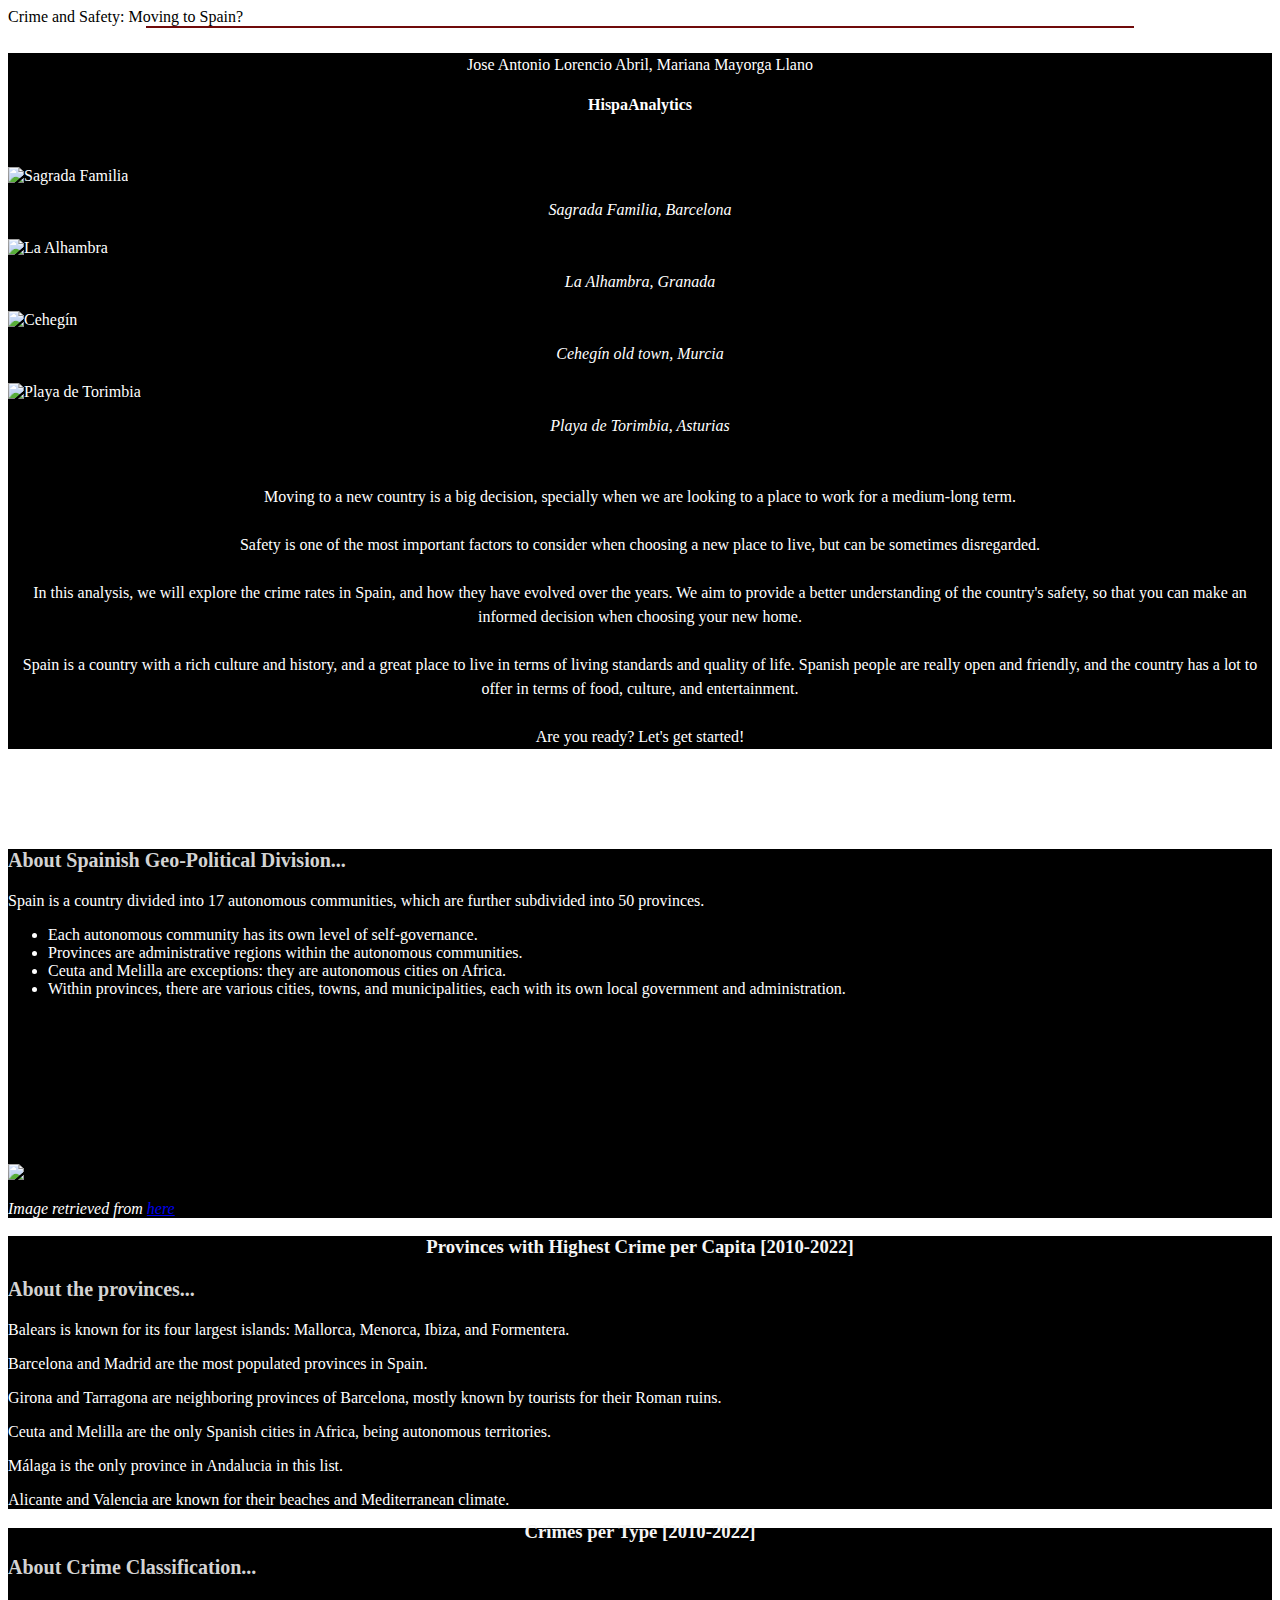
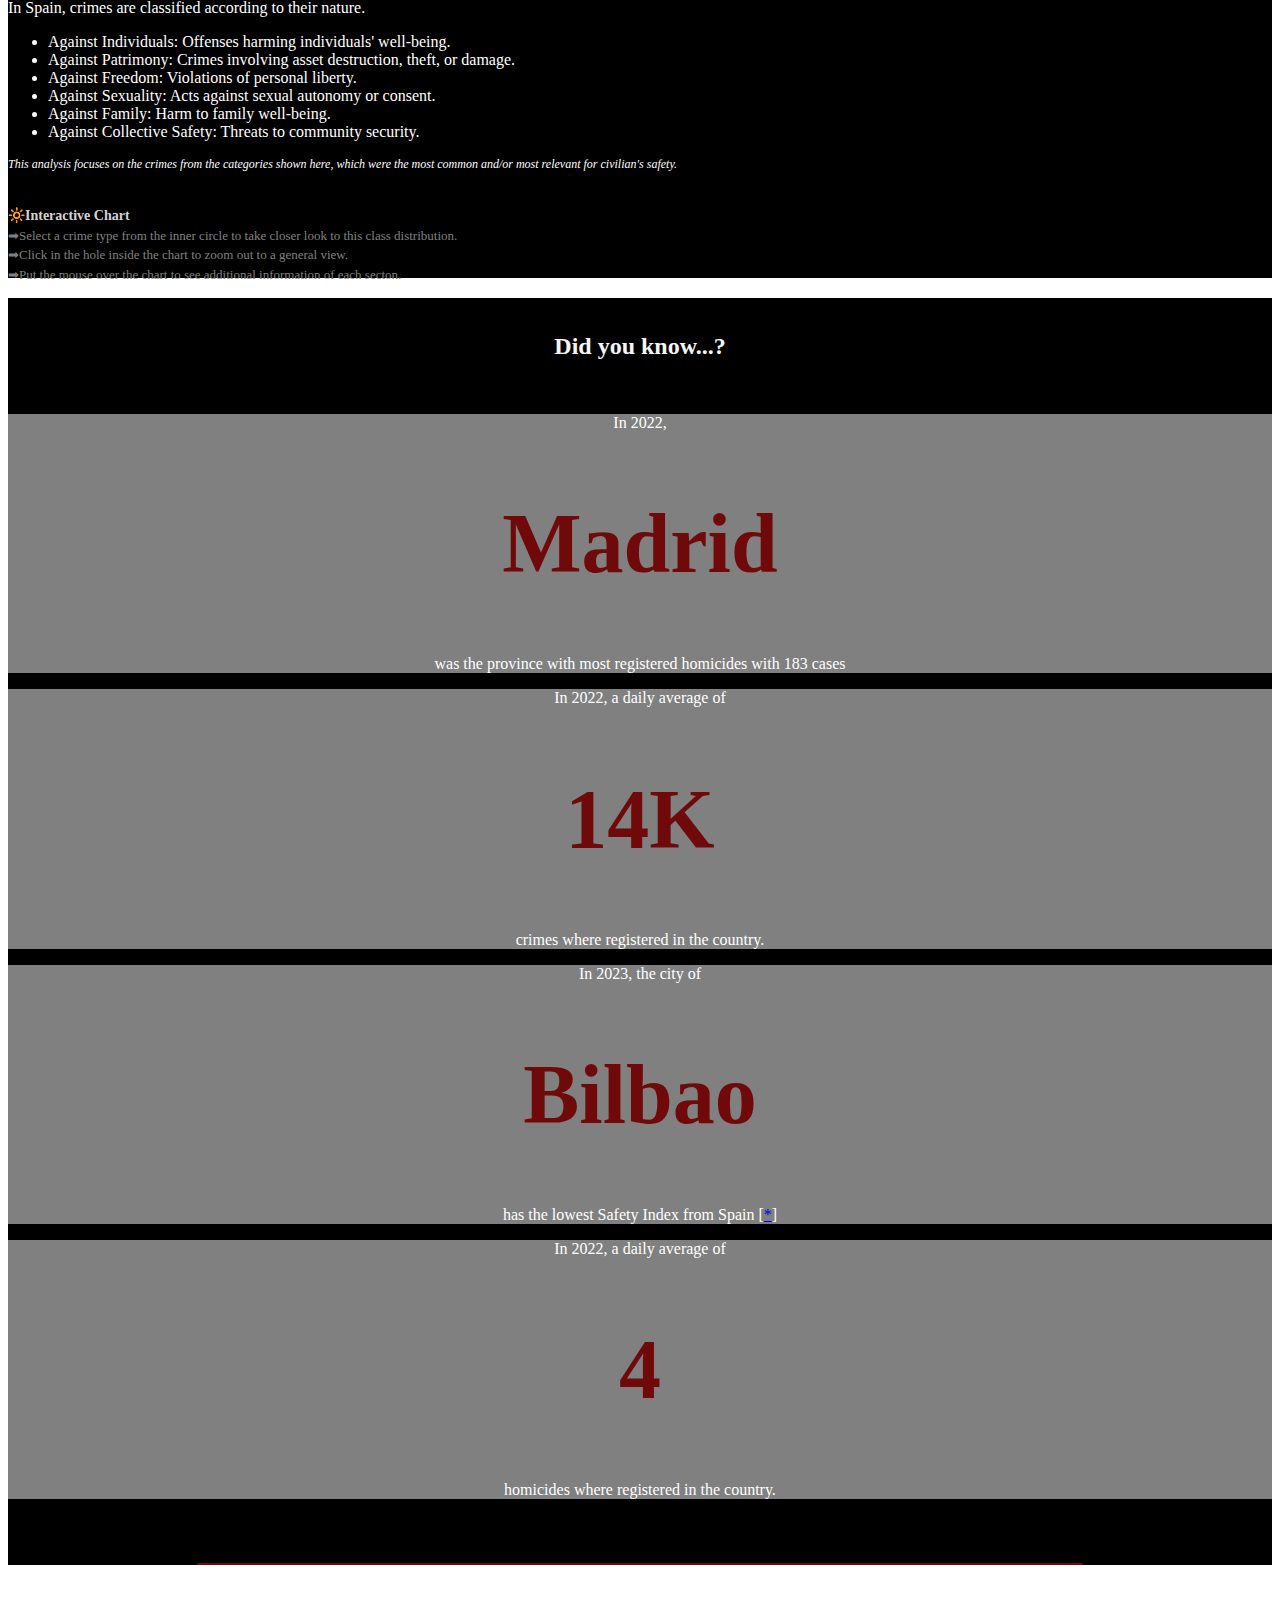
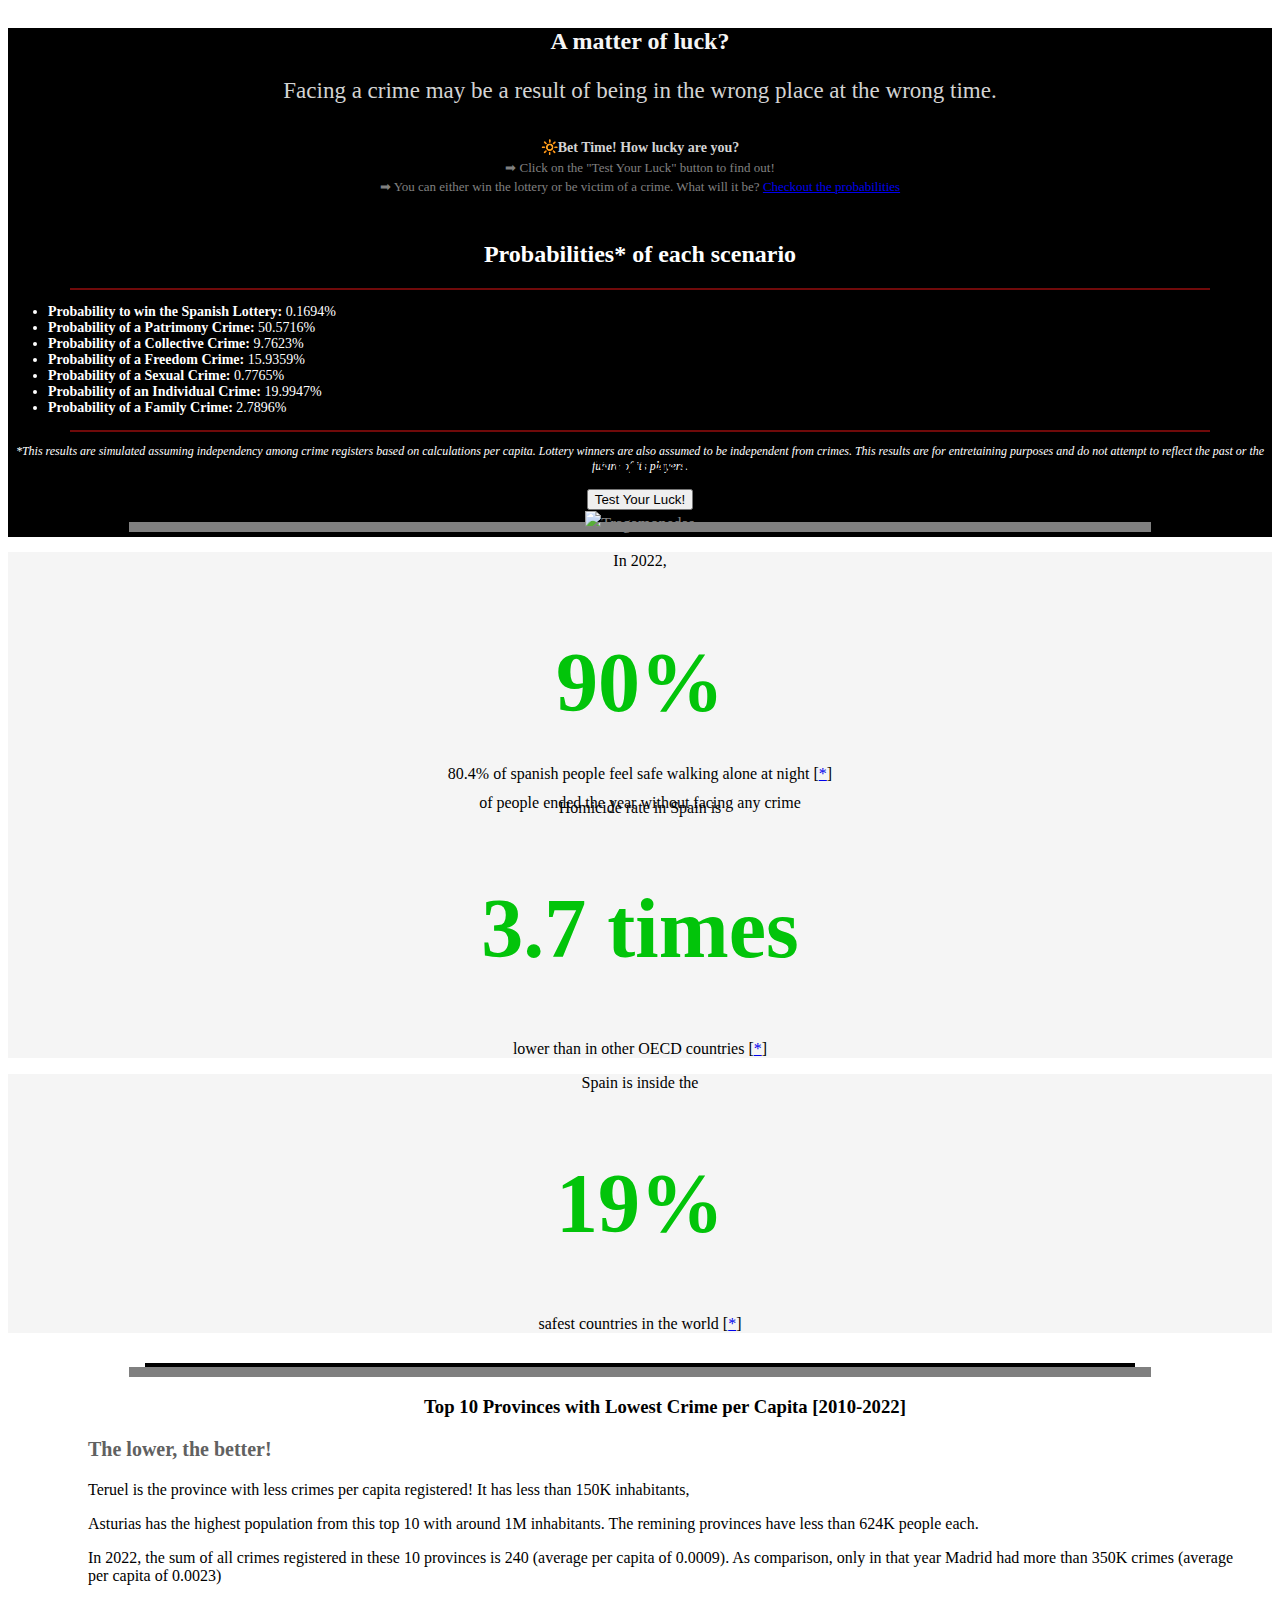
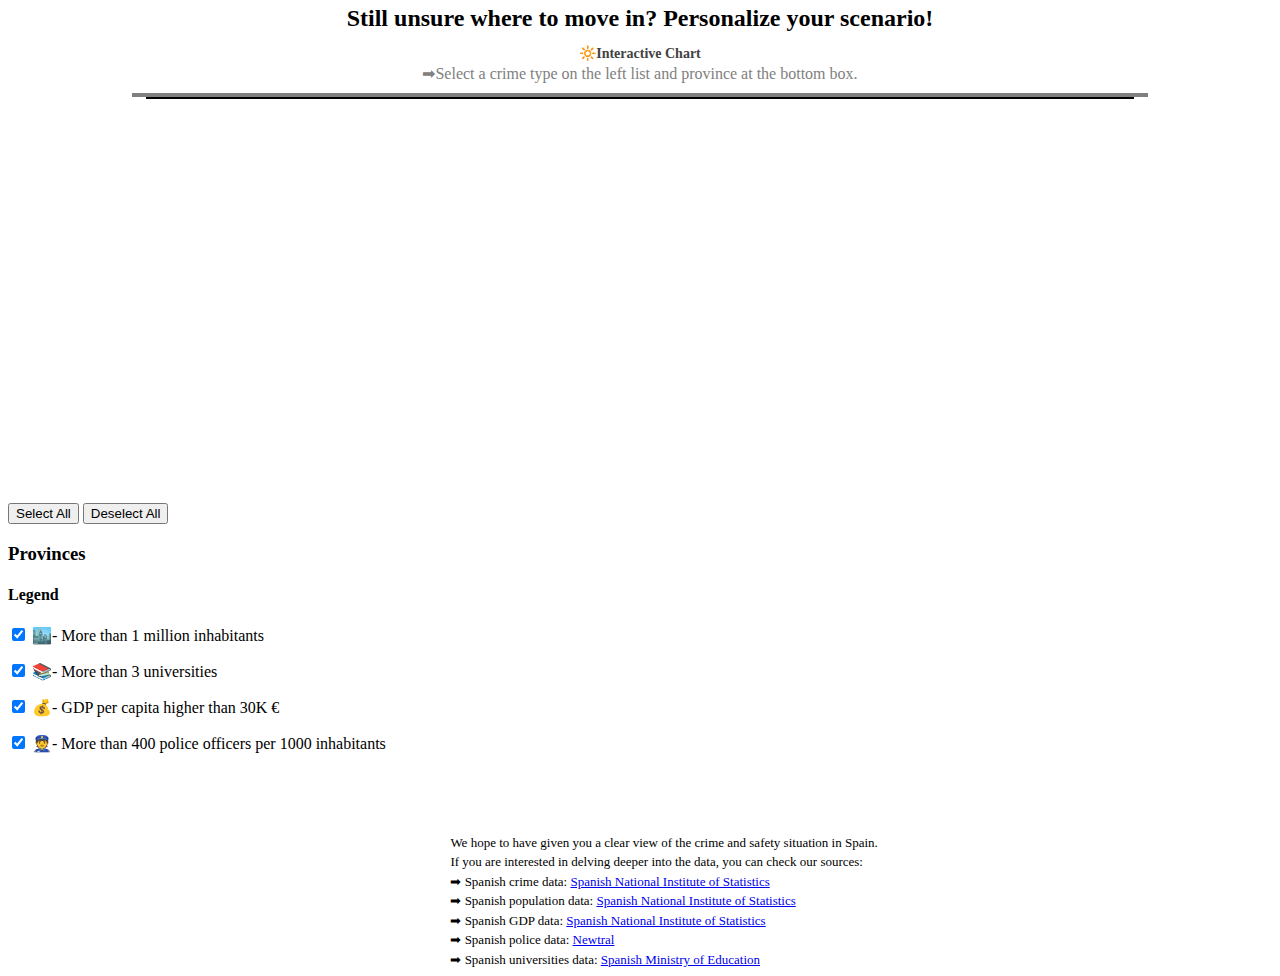
==== commit 830f676f: "Merge branch 'main' of github.com:Lorenc1o/VA_Crime-Safety" ====
--- a/index.html
+++ b/index.html
@@ -17,8 +17,8 @@
         <div class="nav-circle" data-target="section0.5"></div>
         <div class="nav-circle" data-target="section1"></div>
         <div class="nav-circle" data-target="section2"></div>
+        <div class="nav-circle" data-target="section3"></div>
         <div class="nav-circle" data-target="section2.5"></div>
-        <div class="nav-circle" data-target="section3"></div>
         <div class="nav-circle" data-target="section4"></div>
         <div class="nav-circle" data-target="section4.5"></div>
         <div class="nav-circle" data-target="section5"></div>
@@ -77,7 +77,7 @@
     </div>
 
     <div id="section0.5" class="section" style="color:white; background-color: rgb(0, 0, 0);">
-      <div class="flex-container"  style="margin-top: 100px;">
+      <div class="flex-container"  style="margin-top: 100px; ">
         <div>
           <p style="color: lightgray; font-size: 20px; font-weight: bold; margin-top: 100px;"> About Spainish Geo-Political Division...</p>
           <div class="info-container width: 60%">
@@ -152,6 +152,38 @@
       </div>
     </div>
 
+    <div id="section3" class="section" style="color:white; background-color: rgb(0, 0, 0);">
+      <h2 style="text-align:center; color: whitesmoke; line-height: 400%;">Did you know...?</h3>
+          <div  class="quadra-grid-container" style="text-align:center" > 
+          
+            <div style="background-color: grey;">
+              <p>In 2022, </p>
+              <p style="font-size: 84px; font-weight: bold; color: #700a0a;  margin: 5% 0;">Madrid </p>
+              <p> was the province with most registered homicides with 183 cases</p>
+            </div>
+      
+            <div style="background-color: grey;">
+              <p>In 2022, a daily average of </p>
+              <p style="font-size: 84px; font-weight: bold; color: #700a0a;  margin: 5% 0;">14K</p>
+              <p> crimes where registered in the country.</p>
+            </div>
+      
+            <div style="background-color: grey;">
+              <p>In 2023, the city of </p>
+              <p style="font-size: 84px; font-weight: bold; color: #700a0a;  margin: 5% 0;">Bilbao</p>
+              <p>has the lowest Safety Index from Spain [<a href="https://www.numbeo.com/crime/region_rankings_current.jsp?region=150" target="_blank" style="font-size: 4;">*</a>]</p>
+            </div>
+      
+            <div style="background-color: grey;">
+              <p>In 2022, a daily average of </p>
+              <p style="font-size: 84px; font-weight: bold; color: #700a0a;  margin: 5% 0;">4</p>
+              <p> homicides where registered in the country.</p>
+            </div>
+          </div>
+      
+          <hr style="width: 70%; margin: 5% auto; border: 1px solid #700a0a;">
+  </div>
+
     <div id="section2.5" class="section" style="color:white; background-color: rgb(0, 0, 0);">
       <h2 style="text-align:center; color: whitesmoke; margin-top: 90;">A matter of luck?</h2>
       <div style="text-align:center;">
@@ -197,45 +229,15 @@
       </div>
   </div>
     
-    <div id="section3" class="section" style="color:white; background-color: rgb(0, 0, 0);">
-        <h2 style="text-align:center; color: whitesmoke;">Did you know...?</h3>
-            <div  class="quadra-grid-container" style="text-align:center" > 
-            
-              <div style="background-color: grey;">
-                <p>In 2022, </p>
-                <p style="font-size: 84px; font-weight: bold; color: #700a0a;  margin: 5% 0;">Madrid </p>
-                <p> was the province with most registered homicides with 183 cases</p>
-              </div>
-        
-              <div style="background-color: grey;">
-                <p>In 2022, a daily average of </p>
-                <p style="font-size: 84px; font-weight: bold; color: #700a0a;  margin: 5% 0;">14K</p>
-                <p> crimes where registered in the country.</p>
-              </div>
-        
-              <div style="background-color: grey;">
-                <p>In 2023, the city of </p>
-                <p style="font-size: 84px; font-weight: bold; color: #700a0a;  margin: 5% 0;">Bilbao</p>
-                <p>has the lowest Safety Index from Spain [<a href="https://www.numbeo.com/crime/region_rankings_current.jsp?region=150" target="_blank" style="font-size: 4;">*</a>]</p>
-              </div>
-        
-              <div style="background-color: grey;">
-                <p>In 2022, a daily average of </p>
-                <p style="font-size: 84px; font-weight: bold; color: #700a0a;  margin: 5% 0;">4</p>
-                <p> homicides where registered in the country.</p>
-              </div>
-            </div>
-        
-            <hr style="width: 70%; margin: 5% auto; border: 1px solid #700a0a;">
-    </div>
+    
 
     <div id="section4" class="section">
-      <h2 style="text-align:center; ">Don't worry! It's not as bad as it looks...</h2>
+      <h2 style="text-align:center; line-height: 300%;">Don't worry! It's not as bad as it looks...</h2>
     
       <hr style="width: 80%; margin: 0 auto; border: 5px solid grey;">
       <hr style="width: 78%; margin: 0 auto; border: 2px solid black;">
       
-      <div  class="quadra-grid-container" style="text-align:center" > 
+      <div  class="quadra-grid-container" style="text-align:center; margin-bottom: 30px;" > 
         <div style="background-color: whitesmoke;">
           <p>In 2022, </p>
           <p style="font-size: 84px; font-weight: bold; color: #02c40a;  margin: 5% 0;">90%</p>
@@ -256,6 +258,10 @@
           <p>safest countries in the world [<a href="https://worldpopulationreview.com/country-rankings/most-peaceful-countries" target="_blank" style="font-size: 4;">*</a>]</p>
         </div>
       </div>
+
+      <hr style="width: 78%; margin: 0 auto; border: 2px solid black;">
+      <hr style="width: 80%; margin: 0 auto; border: 5px solid grey;">
+      
     </div>
 
     <div id="section4.5" class="section" >
